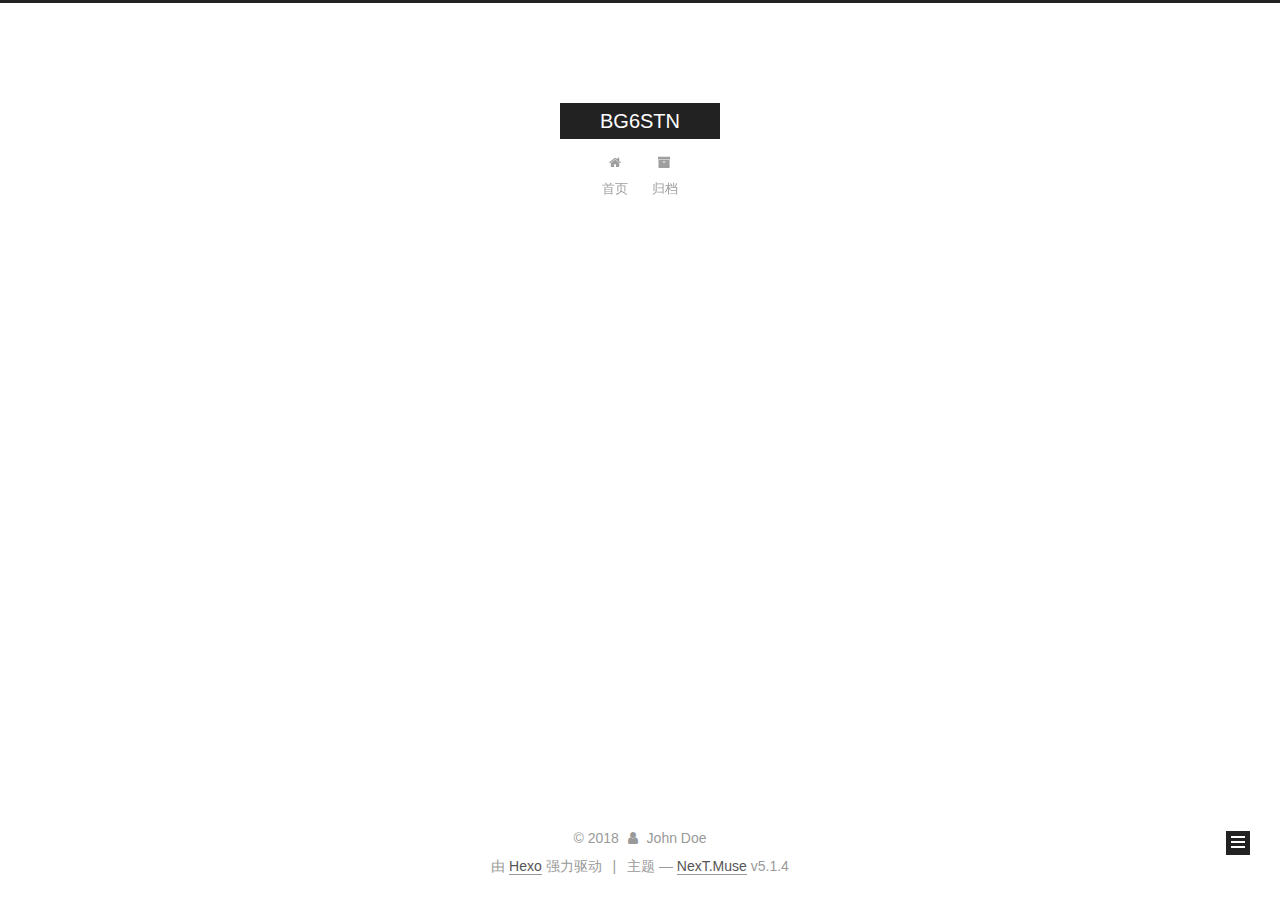
==== archives/index.html @ 5c6f9217 "Site updated: 2018-07-30 13:20:30" ====
<!DOCTYPE html>



  


<html class="theme-next muse use-motion" lang="zh-Hans">
<head>
  <meta charset="UTF-8"/>
<meta http-equiv="X-UA-Compatible" content="IE=edge" />
<meta name="viewport" content="width=device-width, initial-scale=1, maximum-scale=1"/>
<meta name="theme-color" content="#222">









<meta http-equiv="Cache-Control" content="no-transform" />
<meta http-equiv="Cache-Control" content="no-siteapp" />
















  
  
  <link href="/lib/fancybox/source/jquery.fancybox.css?v=2.1.5" rel="stylesheet" type="text/css" />







<link href="/lib/font-awesome/css/font-awesome.min.css?v=4.6.2" rel="stylesheet" type="text/css" />

<link href="/css/main.css?v=5.1.4" rel="stylesheet" type="text/css" />


  <link rel="apple-touch-icon" sizes="180x180" href="/images/apple-touch-icon-next.png?v=5.1.4">


  <link rel="icon" type="image/png" sizes="32x32" href="/images/favicon-32x32-next.png?v=5.1.4">


  <link rel="icon" type="image/png" sizes="16x16" href="/images/favicon-16x16-next.png?v=5.1.4">


  <link rel="mask-icon" href="/images/logo.svg?v=5.1.4" color="#222">





  <meta name="keywords" content="Hexo, NexT" />




  


  <link rel="alternate" href="/atom.xml" title="BG6STN" type="application/atom+xml" />






<meta property="og:type" content="website">
<meta property="og:title" content="BG6STN">
<meta property="og:url" content="http://yoursite.com/archives/index.html">
<meta property="og:site_name" content="BG6STN">
<meta property="og:locale" content="zh-Hans">
<meta name="twitter:card" content="summary">
<meta name="twitter:title" content="BG6STN">



<script type="text/javascript" id="hexo.configurations">
  var NexT = window.NexT || {};
  var CONFIG = {
    root: '/',
    scheme: 'Muse',
    version: '5.1.4',
    sidebar: {"position":"left","display":"post","offset":12,"b2t":false,"scrollpercent":false,"onmobile":false},
    fancybox: true,
    tabs: true,
    motion: {"enable":true,"async":false,"transition":{"post_block":"fadeIn","post_header":"slideDownIn","post_body":"slideDownIn","coll_header":"slideLeftIn","sidebar":"slideUpIn"}},
    duoshuo: {
      userId: '0',
      author: '博主'
    },
    algolia: {
      applicationID: '',
      apiKey: '',
      indexName: '',
      hits: {"per_page":10},
      labels: {"input_placeholder":"Search for Posts","hits_empty":"We didn't find any results for the search: ${query}","hits_stats":"${hits} results found in ${time} ms"}
    }
  };
</script>



  <link rel="canonical" href="http://yoursite.com/archives/"/>





  <title>归档 | BG6STN</title>
  








</head>

<body itemscope itemtype="http://schema.org/WebPage" lang="zh-Hans">

  
  
    
  

  <div class="container sidebar-position-left page-archive">
    <div class="headband"></div>

    <header id="header" class="header" itemscope itemtype="http://schema.org/WPHeader">
      <div class="header-inner"><div class="site-brand-wrapper">
  <div class="site-meta ">
    

    <div class="custom-logo-site-title">
      <a href="/"  class="brand" rel="start">
        <span class="logo-line-before"><i></i></span>
        <span class="site-title">BG6STN</span>
        <span class="logo-line-after"><i></i></span>
      </a>
    </div>
      
        <p class="site-subtitle"></p>
      
  </div>

  <div class="site-nav-toggle">
    <button>
      <span class="btn-bar"></span>
      <span class="btn-bar"></span>
      <span class="btn-bar"></span>
    </button>
  </div>
</div>

<nav class="site-nav">
  

  
    <ul id="menu" class="menu">
      
        
        <li class="menu-item menu-item-home">
          <a href="/" rel="section">
            
              <i class="menu-item-icon fa fa-fw fa-home"></i> <br />
            
            首页
          </a>
        </li>
      
        
        <li class="menu-item menu-item-archives">
          <a href="/archives/" rel="section">
            
              <i class="menu-item-icon fa fa-fw fa-archive"></i> <br />
            
            归档
          </a>
        </li>
      

      
    </ul>
  

  
</nav>



 </div>
    </header>

    <main id="main" class="main">
      <div class="main-inner">
        <div class="content-wrap">
          <div id="content" class="content">
            

  
  
  
  <div class="post-block archive">
    <div id="posts" class="posts-collapse">
      <span class="archive-move-on"></span>

      <span class="archive-page-counter">
        
        
        
          
        
        嗯..! 目前共计 1 篇日志。 继续努力。
      </span>

      

        
        
        

        
          
          <div class="collection-title">
            <h1 class="archive-year" id="archive-year-2018">2018</h1>
          </div>
        
        

        

  <article class="post post-type-normal" itemscope itemtype="http://schema.org/Article">
    <header class="post-header">

      <h2 class="post-title">
        
            <a class="post-title-link" href="/2018/07/30/hello-world/" itemprop="url">
              
                <span itemprop="name">Hello World</span>
              
            </a>
        
      </h2>

      <div class="post-meta">
        <time class="post-time" itemprop="dateCreated"
              datetime="2018-07-30T11:17:30+08:00"
              content="2018-07-30" >
          07-30
        </time>
      </div>

    </header>
  </article>



      

    </div>
  </div>
  
  
  

  



          </div>
          


          

        </div>
        
          
  
  <div class="sidebar-toggle">
    <div class="sidebar-toggle-line-wrap">
      <span class="sidebar-toggle-line sidebar-toggle-line-first"></span>
      <span class="sidebar-toggle-line sidebar-toggle-line-middle"></span>
      <span class="sidebar-toggle-line sidebar-toggle-line-last"></span>
    </div>
  </div>

  <aside id="sidebar" class="sidebar">
    
    <div class="sidebar-inner">

      

      

      <section class="site-overview-wrap sidebar-panel sidebar-panel-active">
        <div class="site-overview">
          <div class="site-author motion-element" itemprop="author" itemscope itemtype="http://schema.org/Person">
            
              <p class="site-author-name" itemprop="name">John Doe</p>
              <p class="site-description motion-element" itemprop="description"></p>
          </div>

          <nav class="site-state motion-element">

            
              <div class="site-state-item site-state-posts">
              
                <a href="/archives/">
              
                  <span class="site-state-item-count">1</span>
                  <span class="site-state-item-name">日志</span>
                </a>
              </div>
            

            

            

          </nav>

          
            <div class="feed-link motion-element">
              <a href="/atom.xml" rel="alternate">
                <i class="fa fa-rss"></i>
                RSS
              </a>
            </div>
          

          

          
          

          
          

          

        </div>
      </section>

      

      

    </div>
  </aside>


        
      </div>
    </main>

    <footer id="footer" class="footer">
      <div class="footer-inner">
        <div class="copyright">&copy; <span itemprop="copyrightYear">2018</span>
  <span class="with-love">
    <i class="fa fa-user"></i>
  </span>
  <span class="author" itemprop="copyrightHolder">John Doe</span>

  
</div>


  <div class="powered-by">由 <a class="theme-link" target="_blank" href="https://hexo.io">Hexo</a> 强力驱动</div>



  <span class="post-meta-divider">|</span>



  <div class="theme-info">主题 &mdash; <a class="theme-link" target="_blank" href="https://github.com/iissnan/hexo-theme-next">NexT.Muse</a> v5.1.4</div>




        







        
      </div>
    </footer>

    
      <div class="back-to-top">
        <i class="fa fa-arrow-up"></i>
        
      </div>
    

    

  </div>

  

<script type="text/javascript">
  if (Object.prototype.toString.call(window.Promise) !== '[object Function]') {
    window.Promise = null;
  }
</script>









  












  
  
    <script type="text/javascript" src="/lib/jquery/index.js?v=2.1.3"></script>
  

  
  
    <script type="text/javascript" src="/lib/fastclick/lib/fastclick.min.js?v=1.0.6"></script>
  

  
  
    <script type="text/javascript" src="/lib/jquery_lazyload/jquery.lazyload.js?v=1.9.7"></script>
  

  
  
    <script type="text/javascript" src="/lib/velocity/velocity.min.js?v=1.2.1"></script>
  

  
  
    <script type="text/javascript" src="/lib/velocity/velocity.ui.min.js?v=1.2.1"></script>
  

  
  
    <script type="text/javascript" src="/lib/fancybox/source/jquery.fancybox.pack.js?v=2.1.5"></script>
  


  


  <script type="text/javascript" src="/js/src/utils.js?v=5.1.4"></script>

  <script type="text/javascript" src="/js/src/motion.js?v=5.1.4"></script>



  
  

  

  


  <script type="text/javascript" src="/js/src/bootstrap.js?v=5.1.4"></script>



  


  




	





  





  












  





  

  

  

  
  

  

  

  

</body>
</html>
---- css/main.css ----
/* normalize.css v3.0.2 | MIT License | git.io/normalize */
html {
  font-family: sans-serif; /* 1 */
  -ms-text-size-adjust: 100%; /* 2 */
  -webkit-text-size-adjust: 100%; /* 2 */
}
body {
  margin: 0;
}
article,
aside,
details,
figcaption,
figure,
footer,
header,
hgroup,
main,
menu,
nav,
section,
summary {
  display: block;
}
audio,
canvas,
progress,
video {
  display: inline-block; /* 1 */
  vertical-align: baseline; /* 2 */
}
audio:not([controls]) {
  display: none;
  height: 0;
}
[hidden],
template {
  display: none;
}
a {
  background-color: transparent;
}
a:active,
a:hover {
  outline: 0;
}
abbr[title] {
  border-bottom: 1px dotted;
}
b,
strong {
  font-weight: bold;
}
dfn {
  font-style: italic;
}
h1 {
  font-size: 2em;
  margin: 0.67em 0;
}
mark {
  background: #ff0;
  color: #000;
}
small {
  font-size: 80%;
}
sub,
sup {
  font-size: 75%;
  line-height: 0;
  position: relative;
  vertical-align: baseline;
}
sup {
  top: -0.5em;
}
sub {
  bottom: -0.25em;
}
img {
  border: 0;
}
svg:not(:root) {
  overflow: hidden;
}
figure {
  margin: 1em 40px;
}
hr {
  -moz-box-sizing: content-box;
  box-sizing: content-box;
  height: 0;
}
pre {
  overflow: auto;
}
code,
kbd,
pre,
samp {
  font-family: monospace, monospace;
  font-size: 1em;
}
button,
input,
optgroup,
select,
textarea {
  color: inherit; /* 1 */
  font: inherit; /* 2 */
  margin: 0; /* 3 */
}
button {
  overflow: visible;
}
button,
select {
  text-transform: none;
}
button,
html input[type="button"],
input[type="reset"],
input[type="submit"] {
  -webkit-appearance: button; /* 2 */
  cursor: pointer; /* 3 */
}
button[disabled],
html input[disabled] {
  cursor: default;
}
button::-moz-focus-inner,
input::-moz-focus-inner {
  border: 0;
  padding: 0;
}
input {
  line-height: normal;
}
input[type="checkbox"],
input[type="radio"] {
  box-sizing: border-box; /* 1 */
  padding: 0; /* 2 */
}
input[type="number"]::-webkit-inner-spin-button,
input[type="number"]::-webkit-outer-spin-button {
  height: auto;
}
input[type="search"] {
  -webkit-appearance: textfield; /* 1 */
  -moz-box-sizing: content-box;
  -webkit-box-sizing: content-box; /* 2 */
  box-sizing: content-box;
}
input[type="search"]::-webkit-search-cancel-button,
input[type="search"]::-webkit-search-decoration {
  -webkit-appearance: none;
}
fieldset {
  border: 1px solid #c0c0c0;
  margin: 0 2px;
  padding: 0.35em 0.625em 0.75em;
}
legend {
  border: 0; /* 1 */
  padding: 0; /* 2 */
}
textarea {
  overflow: auto;
}
optgroup {
  font-weight: bold;
}
table {
  border-collapse: collapse;
  border-spacing: 0;
}
td,
th {
  padding: 0;
}
::selection {
  background: #262a30;
  color: #fff;
}
body {
  position: relative;
  font-family: 'Lato', "PingFang SC", "Microsoft YaHei", sans-serif;
  font-size: 14px;
  line-height: 2;
  color: #555;
  background: #fff;
}
@media (max-width: 767px) {
  body {
    padding-right: 0 !important;
  }
}
@media (min-width: 768px) and (max-width: 991px) {
  body {
    padding-right: 0 !important;
  }
}
@media (min-width: 1600px) {
  body {
    font-size: 16px;
  }
}
h1,
h2,
h3,
h4,
h5,
h6 {
  margin: 0;
  padding: 0;
  font-weight: bold;
  line-height: 1.5;
  font-family: 'Lato', "PingFang SC", "Microsoft YaHei", sans-serif;
}
h2,
h3,
h4,
h5,
h6 {
  margin: 20px 0 15px;
}
h1 {
  font-size: 22px;
}
@media (max-width: 767px) {
  h1 {
    font-size: 18px;
  }
}
h2 {
  font-size: 20px;
}
@media (max-width: 767px) {
  h2 {
    font-size: 16px;
  }
}
h3 {
  font-size: 18px;
}
@media (max-width: 767px) {
  h3 {
    font-size: 14px;
  }
}
h4 {
  font-size: 16px;
}
@media (max-width: 767px) {
  h4 {
    font-size: 12px;
  }
}
h5 {
  font-size: 14px;
}
@media (max-width: 767px) {
  h5 {
    font-size: 10px;
  }
}
h6 {
  font-size: 12px;
}
@media (max-width: 767px) {
  h6 {
    font-size: 8px;
  }
}
p {
  margin: 0 0 20px 0;
}
a {
  color: #555;
  text-decoration: none;
  outline: none;
  border-bottom: 1px solid #999;
  word-wrap: break-word;
}
a:hover {
  color: #222;
  border-bottom-color: #222;
}
blockquote {
  margin: 0;
  padding: 0;
}
img {
  display: block;
  margin: auto;
  max-width: 100%;
  height: auto;
}
hr {
  margin: 40px 0;
  height: 3px;
  border: none;
  background-color: #ddd;
  background-image: repeating-linear-gradient(-45deg, #fff, #fff 4px, transparent 4px, transparent 8px);
}
blockquote {
  padding: 0 15px;
  color: #666;
  border-left: 4px solid #ddd;
}
blockquote cite::before {
  content: "-";
  padding: 0 5px;
}
dt {
  font-weight: 700;
}
dd {
  margin: 0;
  padding: 0;
}
kbd {
  border: 1px solid #ccc;
  border-radius: 0.2em;
  box-shadow: 0.1em 0.1em 0.2em rgba(0,0,0,0.1);
  background-color: #f9f9f9;
  font-family: inherit;
  background-image: -webkit-linear-gradient(top, #eee, #fff, #eee);
  padding: 0.1em 0.3em;
  white-space: nowrap;
}
.text-left {
  text-align: left;
}
.text-center {
  text-align: center;
}
.text-right {
  text-align: right;
}
.text-justify {
  text-align: justify;
}
.text-nowrap {
  white-space: nowrap;
}
.text-lowercase {
  text-transform: lowercase;
}
.text-uppercase {
  text-transform: uppercase;
}
.text-capitalize {
  text-transform: capitalize;
}
.center-block {
  display: block;
  margin-left: auto;
  margin-right: auto;
}
.clearfix:before,
.clearfix:after {
  content: " ";
  display: table;
}
.clearfix:after {
  clear: both;
}
.pullquote {
  width: 45%;
}
.pullquote.left {
  float: left;
  margin-left: 5px;
  margin-right: 10px;
}
.pullquote.right {
  float: right;
  margin-left: 10px;
  margin-right: 5px;
}
.affix.affix.affix {
  position: fixed;
}
.translation {
  margin-top: -20px;
  font-size: 14px;
  color: #999;
}
.scrollbar-measure {
  width: 100px;
  height: 100px;
  overflow: scroll;
  position: absolute;
  top: -9999px;
}
.use-motion .motion-element {
  opacity: 0;
}
table {
  margin: 20px 0;
  width: 100%;
  border-collapse: collapse;
  border-spacing: 0;
  border: 1px solid #ddd;
  font-size: 14px;
  table-layout: fixed;
  word-wrap: break-all;
}
table>tbody>tr:nth-of-type(odd) {
  background-color: #f9f9f9;
}
table>tbody>tr:hover {
  background-color: #f5f5f5;
}
caption,
th,
td {
  padding: 8px;
  text-align: left;
  vertical-align: middle;
  font-weight: normal;
}
th,
td {
  border-bottom: 3px solid #ddd;
  border-right: 1px solid #eee;
}
th {
  padding-bottom: 10px;
  font-weight: 700;
}
td {
  border-bottom-width: 1px;
}
html,
body {
  height: 100%;
}
.container {
  position: relative;
  min-height: 100%;
}
.header-inner {
  margin: 0 auto;
  padding: 100px 0 70px;
  width: 700px;
}
@media (min-width: 1600px) {
  .container .header-inner {
    width: 900px;
  }
}
.main {
  padding-bottom: 150px;
}
.main-inner {
  margin: 0 auto;
  width: 700px;
}
@media (min-width: 1600px) {
  .container .main-inner {
    width: 900px;
  }
}
.footer {
  position: absolute;
  left: 0;
  bottom: 0;
  width: 100%;
  min-height: 50px;
}
.footer-inner {
  box-sizing: border-box;
  margin: 20px auto;
  width: 700px;
}
@media (min-width: 1600px) {
  .container .footer-inner {
    width: 900px;
  }
}
pre,
.highlight {
  overflow: auto;
  margin: 20px 0;
  padding: 0;
  font-size: 13px;
  color: #4d4d4c;
  background: #f7f7f7;
  line-height: 1.6;
}
pre,
code {
  font-family: consolas, Menlo, "PingFang SC", "Microsoft YaHei", monospace;
}
code {
  padding: 2px 4px;
  word-wrap: break-word;
  color: #555;
  background: #eee;
  border-radius: 3px;
  font-size: 13px;
}
pre {
  padding: 10px;
}
pre code {
  padding: 0;
  color: #4d4d4c;
  background: none;
  text-shadow: none;
}
.highlight {
  border-radius: 1px;
}
.highlight pre {
  border: none;
  margin: 0;
  padding: 10px 0;
}
.highlight table {
  margin: 0;
  width: auto;
  border: none;
}
.highlight td {
  border: none;
  padding: 0;
}
.highlight figcaption {
  font-size: 1em;
  color: #4d4d4c;
  line-height: 1em;
  margin-bottom: 1em;
}
.highlight figcaption:before,
.highlight figcaption:after {
  content: " ";
  display: table;
}
.highlight figcaption:after {
  clear: both;
}
.highlight figcaption a {
  float: right;
  color: #4d4d4c;
}
.highlight figcaption a:hover {
  border-bottom-color: #4d4d4c;
}
.highlight .gutter pre {
  padding-left: 10px;
  padding-right: 10px;
  color: #869194;
  text-align: right;
  background-color: #eff2f3;
}
.highlight .code pre {
  width: 100%;
  padding-left: 10px;
  padding-right: 10px;
  background-color: #f7f7f7;
}
.highlight .line {
  height: 20px;
}
.gutter {
  -webkit-user-select: none;
  -moz-user-select: none;
  -ms-user-select: none;
  user-select: none;
}
.gist table {
  width: auto;
}
.gist table td {
  border: none;
}
pre .deletion {
  background: #fdd;
}
pre .addition {
  background: #dfd;
}
pre .meta {
  color: #8959a8;
}
pre .comment {
  color: #8e908c;
}
pre .variable,
pre .attribute,
pre .tag,
pre .regexp,
pre .ruby .constant,
pre .xml .tag .title,
pre .xml .pi,
pre .xml .doctype,
pre .html .doctype,
pre .css .id,
pre .css .class,
pre .css .pseudo {
  color: #c82829;
}
pre .number,
pre .preprocessor,
pre .built_in,
pre .literal,
pre .params,
pre .constant,
pre .command {
  color: #f5871f;
}
pre .ruby .class .title,
pre .css .rules .attribute,
pre .string,
pre .value,
pre .inheritance,
pre .header,
pre .ruby .symbol,
pre .xml .cdata,
pre .special,
pre .number,
pre .formula {
  color: #718c00;
}
pre .title,
pre .css .hexcolor {
  color: #3e999f;
}
pre .function,
pre .python .decorator,
pre .python .title,
pre .ruby .function .title,
pre .ruby .title .keyword,
pre .perl .sub,
pre .javascript .title,
pre .coffeescript .title {
  color: #4271ae;
}
pre .keyword,
pre .javascript .function {
  color: #8959a8;
}
.full-image.full-image.full-image.full-image {
  border: none;
  max-width: 100%;
  width: auto;
  margin: 20px auto 25px;
}
@media (min-width: 992px) {
  .full-image.full-image.full-image.full-image {
    max-width: none;
    width: 110%;
    margin: 25px -5%;
  }
}
.blockquote-center,
.page-home .post-type-quote blockquote,
.page-post-detail .post-type-quote blockquote {
  position: relative;
  margin: 40px 0;
  padding: 0;
  border-left: none;
  text-align: center;
}
.blockquote-center::before,
.page-home .post-type-quote blockquote::before,
.page-post-detail .post-type-quote blockquote::before,
.blockquote-center::after,
.page-home .post-type-quote blockquote::after,
.page-post-detail .post-type-quote blockquote::after {
  position: absolute;
  content: ' ';
  display: block;
  width: 100%;
  height: 24px;
  opacity: 0.2;
  background-repeat: no-repeat;
  background-position: 0 -6px;
  background-size: 22px 22px;
}
.blockquote-center::before,
.page-home .post-type-quote blockquote::before,
.page-post-detail .post-type-quote blockquote::before {
  top: -20px;
  background-image: url("../images/quote-l.svg");
  border-top: 1px solid #ccc;
}
.blockquote-center::after,
.page-home .post-type-quote blockquote::after,
.page-post-detail .post-type-quote blockquote::after {
  bottom: -20px;
  background-image: url("../images/quote-r.svg");
  border-bottom: 1px solid #ccc;
  background-position: 100% 8px;
}
.blockquote-center p,
.page-home .post-type-quote blockquote p,
.page-post-detail .post-type-quote blockquote p,
.blockquote-center div,
.page-home .post-type-quote blockquote div,
.page-post-detail .post-type-quote blockquote div {
  text-align: center;
}
.post .post-body .group-picture img {
  box-sizing: border-box;
  padding: 0 3px;
  border: none;
}
.post .group-picture-row {
  overflow: hidden;
  margin-top: 6px;
}
.post .group-picture-row:first-child {
  margin-top: 0;
}
.post .group-picture-column {
  float: left;
}
.page-post-detail .post-body .group-picture-column {
  float: none;
  margin-top: 10px;
  width: auto !important;
}
.page-post-detail .post-body .group-picture-column img {
  margin: 0 auto;
}
.page-archive .group-picture-container {
  overflow: hidden;
}
.page-archive .group-picture-row {
  float: left;
}
.page-archive .group-picture-row:first-child {
  margin-top: 6px;
}
.page-archive .group-picture-column {
  max-width: 150px;
  max-height: 150px;
}
.post-body .note {
  position: relative;
  padding: 15px;
  margin-bottom: 20px;
  border: 1px solid #eee;
  border-left-width: 5px;
  border-radius: 3px;
}
.post-body .note h2,
.post-body .note h3,
.post-body .note h4,
.post-body .note h5,
.post-body .note h6 {
  margin-top: 0;
  margin-bottom: 0;
  border-bottom: initial;
  padding-top: 0 !important;
}
.post-body .note p:first-child,
.post-body .note ul:first-child,
.post-body .note ol:first-child,
.post-body .note table:first-child,
.post-body .note pre:first-child,
.post-body .note blockquote:first-child {
  margin-top: 0;
}
.post-body .note p:last-child,
.post-body .note ul:last-child,
.post-body .note ol:last-child,
.post-body .note table:last-child,
.post-body .note pre:last-child,
.post-body .note blockquote:last-child {
  margin-bottom: 0;
}
.post-body .note.default {
  border-left-color: #777;
}
.post-body .note.default h2,
.post-body .note.default h3,
.post-body .note.default h4,
.post-body .note.default h5,
.post-body .note.default h6 {
  color: #777;
}
.post-body .note.primary {
  border-left-color: #6f42c1;
}
.post-body .note.primary h2,
.post-body .note.primary h3,
.post-body .note.primary h4,
.post-body .note.primary h5,
.post-body .note.primary h6 {
  color: #6f42c1;
}
.post-body .note.info {
  border-left-color: #428bca;
}
.post-body .note.info h2,
.post-body .note.info h3,
.post-body .note.info h4,
.post-body .note.info h5,
.post-body .note.info h6 {
  color: #428bca;
}
.post-body .note.success {
  border-left-color: #5cb85c;
}
.post-body .note.success h2,
.post-body .note.success h3,
.post-body .note.success h4,
.post-body .note.success h5,
.post-body .note.success h6 {
  color: #5cb85c;
}
.post-body .note.warning {
  border-left-color: #f0ad4e;
}
.post-body .note.warning h2,
.post-body .note.warning h3,
.post-body .note.warning h4,
.post-body .note.warning h5,
.post-body .note.warning h6 {
  color: #f0ad4e;
}
.post-body .note.danger {
  border-left-color: #d9534f;
}
.post-body .note.danger h2,
.post-body .note.danger h3,
.post-body .note.danger h4,
.post-body .note.danger h5,
.post-body .note.danger h6 {
  color: #d9534f;
}
.post-body .label {
  display: inline;
  padding: 0 2px;
  white-space: nowrap;
}
.post-body .label.default {
  background-color: #f0f0f0;
}
.post-body .label.primary {
  background-color: #efe6f7;
}
.post-body .label.info {
  background-color: #e5f2f8;
}
.post-body .label.success {
  background-color: #e7f4e9;
}
.post-body .label.warning {
  background-color: #fcf6e1;
}
.post-body .label.danger {
  background-color: #fae8eb;
}
.post-body .tabs {
  position: relative;
  display: block;
  margin-bottom: 20px;
  padding-top: 10px;
}
.post-body .tabs ul.nav-tabs {
  margin: 0;
  padding: 0;
  display: flex;
  margin-bottom: -1px;
}
@media (max-width: 413px) {
  .post-body .tabs ul.nav-tabs {
    display: block;
    margin-bottom: 5px;
  }
}
.post-body .tabs ul.nav-tabs li.tab {
  list-style-type: none !important;
  margin: 0 0.25em 0 0;
  border-top: 3px solid transparent;
  border-left: 1px solid transparent;
  border-right: 1px solid transparent;
}
@media (max-width: 413px) {
  .post-body .tabs ul.nav-tabs li.tab {
    margin: initial;
    border-top: 1px solid transparent;
    border-left: 3px solid transparent;
    border-right: 1px solid transparent;
    border-bottom: 1px solid transparent;
  }
}
.post-body .tabs ul.nav-tabs li.tab a {
  outline: 0;
  border-bottom: initial;
  display: block;
  line-height: 1.8em;
  padding: 0.25em 0.75em;
  transition-duration: 0.2s;
  transition-timing-function: ease-out;
  transition-delay: 0s;
}
.post-body .tabs ul.nav-tabs li.tab a i {
  width: 1.285714285714286em;
}
.post-body .tabs ul.nav-tabs li.tab.active {
  border-top: 3px solid #fc6423;
  border-left: 1px solid #ddd;
  border-right: 1px solid #ddd;
  background-color: #fff;
}
@media (max-width: 413px) {
  .post-body .tabs ul.nav-tabs li.tab.active {
    border-top: 1px solid #ddd;
    border-left: 3px solid #fc6423;
    border-right: 1px solid #ddd;
    border-bottom: 1px solid #ddd;
  }
}
.post-body .tabs ul.nav-tabs li.tab.active a {
  cursor: default;
  color: #555;
}
.post-body .tabs .tab-content {
  background-color: #fff;
}
.post-body .tabs .tab-content .tab-pane {
  border: 1px solid #ddd;
  padding: 20px 20px 0 20px;
}
.post-body .tabs .tab-content .tab-pane:not(.active) {
  display: none !important;
}
.post-body .tabs .tab-content .tab-pane.active {
  display: block !important;
}
.btn {
  display: inline-block;
  padding: 0 20px;
  font-size: 14px;
  color: #fff;
  background: #222;
  border: 2px solid #222;
  text-decoration: none;
  border-radius: 0;
  transition-property: background-color;
  transition-duration: 0.2s;
  transition-timing-function: ease-in-out;
  transition-delay: 0s;
  line-height: 2;
}
.btn:hover {
  border-color: #222;
  color: #222;
  background: #fff;
}
.btn +.btn {
  margin: 0 0 8px 8px;
}
.btn .fa-fw {
  width: 1.285714285714286em;
  text-align: left;
}
.btn-bar {
  display: block;
  width: 22px;
  height: 2px;
  background: #555;
  border-radius: 1px;
}
.btn-bar+.btn-bar {
  margin-top: 4px;
}
.pagination {
  margin: 120px 0 40px;
  text-align: center;
  border-top: 1px solid #eee;
}
.page-number-basic,
.pagination .prev,
.pagination .next,
.pagination .page-number,
.pagination .space {
  display: inline-block;
  position: relative;
  top: -1px;
  margin: 0 10px;
  padding: 0 11px;
}
@media (max-width: 767px) {
  .page-number-basic,
  .pagination .prev,
  .pagination .next,
  .pagination .page-number,
  .pagination .space {
    margin: 0 5px;
  }
}
.pagination .prev,
.pagination .next,
.pagination .page-number {
  border-bottom: 0;
  border-top: 1px solid #eee;
  transition-property: border-color;
  transition-duration: 0.2s;
  transition-timing-function: ease-in-out;
  transition-delay: 0s;
}
.pagination .prev:hover,
.pagination .next:hover,
.pagination .page-number:hover {
  border-top-color: #222;
}
.pagination .space {
  padding: 0;
  margin: 0;
}
.pagination .prev {
  margin-left: 0;
}
.pagination .next {
  margin-right: 0;
}
.pagination .page-number.current {
  color: #fff;
  background: #ccc;
  border-top-color: #ccc;
}
@media (max-width: 767px) {
  .pagination {
    border-top: none;
  }
  .pagination .prev,
  .pagination .next,
  .pagination .page-number {
    margin-bottom: 10px;
    border-top: 0;
    border-bottom: 1px solid #eee;
    padding: 0 10px;
  }
  .pagination .prev:hover,
  .pagination .next:hover,
  .pagination .page-number:hover {
    border-bottom-color: #222;
  }
}
.comments {
  margin: 60px 20px 0;
}
.tag-cloud {
  text-align: center;
}
.tag-cloud a {
  display: inline-block;
  margin: 10px;
}
.back-to-top {
  box-sizing: border-box;
  position: fixed;
  bottom: -100px;
  right: 30px;
  z-index: 1050;
  padding: 0 6px;
  width: 24px;
  background: #222;
  font-size: 12px;
  opacity: 1;
  color: #fff;
  cursor: pointer;
  text-align: center;
  -webkit-transform: translateZ(0);
  transition-property: bottom;
  transition-duration: 0.2s;
  transition-timing-function: ease-in-out;
  transition-delay: 0s;
}
@media (min-width: 768px) and (max-width: 991px) {
  .back-to-top {
    display: none !important;
  }
}
@media (max-width: 767px) {
  .back-to-top {
    display: none !important;
  }
}
.back-to-top.back-to-top-on {
  bottom: 19px;
}
.header {
  background: transparent;
}
.header-inner {
  position: relative;
}
.headband {
  height: 3px;
  background: #222;
}
.site-meta {
  margin: 0;
  text-align: center;
}
@media (max-width: 767px) {
  .site-meta {
    text-align: center;
  }
}
.brand {
  position: relative;
  display: inline-block;
  padding: 0 40px;
  color: #fff;
  background: #222;
  border-bottom: none;
}
.brand:hover {
  color: #fff;
}
.logo {
  display: inline-block;
  margin-right: 5px;
  line-height: 36px;
  vertical-align: top;
}
.site-title {
  display: inline-block;
  vertical-align: top;
  line-height: 36px;
  font-size: 20px;
  font-weight: normal;
  font-family: 'Lato', "PingFang SC", "Microsoft YaHei", sans-serif;
}
.site-subtitle {
  margin-top: 10px;
  font-size: 13px;
  color: #999;
}
.use-motion .brand {
  opacity: 0;
}
.use-motion .logo,
.use-motion .site-title,
.use-motion .site-subtitle {
  opacity: 0;
  position: relative;
  top: -10px;
}
.site-nav-toggle {
  display: none;
  position: absolute;
  top: 10px;
  left: 10px;
}
@media (max-width: 767px) {
  .site-nav-toggle {
    display: block;
  }
}
.site-nav-toggle button {
  margin-top: 2px;
  padding: 9px 10px;
  background: transparent;
  border: none;
}
@media (max-width: 767px) {
  .site-nav {
    display: none;
    margin: 0 -10px;
    padding: 0 10px;
    clear: both;
    border-top: 1px solid #ddd;
  }
}
@media (min-width: 768px) and (max-width: 991px) {
  .site-nav {
    display: block !important;
  }
}
@media (min-width: 992px) {
  .site-nav {
    display: block !important;
  }
}
.menu {
  margin-top: 20px;
  padding-left: 0;
  text-align: center;
}
.menu .menu-item {
  display: inline-block;
  margin: 0 10px;
  list-style: none;
}
@media screen and (max-width: 767px) {
  .menu .menu-item {
    margin-top: 10px;
  }
}
.menu .menu-item a {
  display: block;
  font-size: 13px;
  line-height: inherit;
  border-bottom: 1px solid transparent;
  transition-property: border-color;
  transition-duration: 0.2s;
  transition-timing-function: ease-in-out;
  transition-delay: 0s;
}
.menu .menu-item a:hover {
  border-bottom-color: #222;
}
.menu .menu-item .fa {
  margin-right: 5px;
}
.use-motion .menu-item {
  opacity: 0;
}
.post-body {
  font-family: 'Lato', "PingFang SC", "Microsoft YaHei", sans-serif;
}
@media (max-width: 767px) {
  .post-body {
    word-break: break-word;
  }
}
.post-body .fancybox img {
  display: block !important;
  margin: 0 auto;
  cursor: pointer;
  cursor: zoom-in;
  cursor: -webkit-zoom-in;
}
.post-body .image-caption,
.post-body .figure .caption {
  margin: -20px auto 15px;
  text-align: center;
  font-size: 14px;
  color: #999;
  font-weight: bold;
  line-height: 1;
}
.post-sticky-flag {
  display: inline-block;
  font-size: 16px;
  -ms-transform: rotate(30deg);
  -webkit-transform: rotate(30deg);
  -moz-transform: rotate(30deg);
  -ms-transform: rotate(30deg);
  -o-transform: rotate(30deg);
  transform: rotate(30deg);
}
.use-motion .post-block,
.use-motion .pagination,
.use-motion .comments {
  opacity: 0;
}
.use-motion .post-header {
  opacity: 0;
}
.use-motion .post-body {
  opacity: 0;
}
.use-motion .collection-title {
  opacity: 0;
}
.posts-expand {
  padding-top: 40px;
}
@media (max-width: 767px) {
  .posts-expand {
    margin: 0 20px;
  }
  .post-body pre .gutter pre {
    padding-right: 10px;
  }
  .post-body .highlight {
    margin-left: 0px;
    margin-right: 0px;
    padding: 0;
  }
  .post-body .highlight .gutter pre {
    padding-right: 10px;
  }
}
@media (min-width: 992px) {
  .posts-expand .post-body {
    text-align: justify;
  }
}
.posts-expand .post-body h2,
.posts-expand .post-body h3,
.posts-expand .post-body h4,
.posts-expand .post-body h5,
.posts-expand .post-body h6 {
  padding-top: 10px;
}
.posts-expand .post-body h2 .header-anchor,
.posts-expand .post-body h3 .header-anchor,
.posts-expand .post-body h4 .header-anchor,
.posts-expand .post-body h5 .header-anchor,
.posts-expand .post-body h6 .header-anchor {
  float: right;
  margin-left: 10px;
  color: #ccc;
  border-bottom-style: none;
  visibility: hidden;
}
.posts-expand .post-body h2 .header-anchor:hover,
.posts-expand .post-body h3 .header-anchor:hover,
.posts-expand .post-body h4 .header-anchor:hover,
.posts-expand .post-body h5 .header-anchor:hover,
.posts-expand .post-body h6 .header-anchor:hover {
  color: inherit;
}
.posts-expand .post-body h2:hover .header-anchor,
.posts-expand .post-body h3:hover .header-anchor,
.posts-expand .post-body h4:hover .header-anchor,
.posts-expand .post-body h5:hover .header-anchor,
.posts-expand .post-body h6:hover .header-anchor {
  visibility: visible;
}
.posts-expand .post-body ul li {
  list-style: circle;
}
.posts-expand .post-body img {
  box-sizing: border-box;
  margin: auto;
  padding: 3px;
  border: 1px solid #ddd;
}
.posts-expand .post-body .fancybox img {
  margin: 0 auto 25px;
}
@media (max-width: 767px) {
  .posts-collapse {
    margin: 0 20px;
  }
  .posts-collapse .post-title,
  .posts-collapse .post-meta {
    display: block;
    width: auto;
    text-align: left;
  }
}
.posts-collapse {
  position: relative;
  z-index: 1010;
  margin-left: 55px;
}
.posts-collapse::after {
  content: " ";
  position: absolute;
  top: 20px;
  left: 0;
  margin-left: -2px;
  width: 4px;
  height: 100%;
  background: #f5f5f5;
  z-index: -1;
}
@media (max-width: 767px) {
  .posts-collapse {
    margin: 0 20px;
  }
}
.posts-collapse .collection-title {
  position: relative;
  margin: 60px 0;
}
.posts-collapse .collection-title h1,
.posts-collapse .collection-title h2 {
  margin-left: 20px;
}
.posts-collapse .collection-title small {
  color: #bbb;
  margin-left: 5px;
}
.posts-collapse .collection-title::before {
  content: " ";
  position: absolute;
  left: 0;
  top: 50%;
  margin-left: -4px;
  margin-top: -4px;
  width: 8px;
  height: 8px;
  background: #bbb;
  border-radius: 50%;
}
.posts-collapse .post {
  margin: 30px 0;
}
.posts-collapse .post-header {
  position: relative;
  transition-duration: 0.2s;
  transition-timing-function: ease-in-out;
  transition-delay: 0s;
  transition-property: border;
  border-bottom: 1px dashed #ccc;
}
.posts-collapse .post-header::before {
  content: " ";
  position: absolute;
  left: 0;
  top: 12px;
  width: 6px;
  height: 6px;
  margin-left: -4px;
  background: #bbb;
  border-radius: 50%;
  border: 1px solid #fff;
  transition-duration: 0.2s;
  transition-timing-function: ease-in-out;
  transition-delay: 0s;
  transition-property: background;
}
.posts-collapse .post-header:hover {
  border-bottom-color: #666;
}
.posts-collapse .post-header:hover::before {
  background: #222;
}
.posts-collapse .post-meta {
  position: absolute;
  font-size: 12px;
  left: 20px;
  top: 5px;
}
.posts-collapse .post-comments-count {
  display: none;
}
.posts-collapse .post-title {
  margin-left: 60px;
  font-size: 16px;
  font-weight: normal;
  line-height: inherit;
}
.posts-collapse .post-title::after {
  margin-left: 3px;
  opacity: 0.6;
}
.posts-collapse .post-title a {
  color: #666;
  border-bottom: none;
}
.page-home .post-type-quote .post-header,
.page-post-detail .post-type-quote .post-header,
.page-home .post-type-quote .post-tags,
.page-post-detail .post-type-quote .post-tags {
  display: none;
}
.posts-expand .post-title {
  text-align: center;
  word-break: break-word;
  font-weight: 400;
}
.posts-expand .post-title-link {
  display: inline-block;
  position: relative;
  color: #555;
  border-bottom: none;
  line-height: 1.2;
  vertical-align: top;
}
.posts-expand .post-title-link::before {
  content: "";
  position: absolute;
  width: 100%;
  height: 2px;
  bottom: 0;
  left: 0;
  background-color: #000;
  visibility: hidden;
  -webkit-transform: scaleX(0);
  -moz-transform: scaleX(0);
  -ms-transform: scaleX(0);
  -o-transform: scaleX(0);
  transform: scaleX(0);
  transition-duration: 0.2s;
  transition-timing-function: ease-in-out;
  transition-delay: 0s;
}
.posts-expand .post-title-link:hover::before {
  visibility: visible;
  -webkit-transform: scaleX(1);
  -moz-transform: scaleX(1);
  -ms-transform: scaleX(1);
  -o-transform: scaleX(1);
  transform: scaleX(1);
}
.posts-expand .post-title-link .fa {
  font-size: 16px;
}
.posts-expand .post-meta {
  margin: 3px 0 60px 0;
  color: #999;
  font-family: 'Lato', "PingFang SC", "Microsoft YaHei", sans-serif;
  font-size: 12px;
  text-align: center;
}
.posts-expand .post-meta .post-category-list {
  display: inline-block;
  margin: 0;
  padding: 3px;
}
.posts-expand .post-meta .post-category-list-link {
  color: #999;
}
.posts-expand .post-meta .post-description {
  font-size: 14px;
  margin-top: 2px;
}
.post-meta-divider {
  margin: 0 0.5em;
}
.post-meta-item-icon {
  margin-right: 3px;
}
@media (min-width: 768px) and (max-width: 991px) {
  .post-meta-item-icon {
    display: inline-block;
  }
}
@media (max-width: 767px) {
  .post-meta-item-icon {
    display: inline-block;
  }
}
@media (min-width: 768px) and (max-width: 991px) {
  .post-meta-item-text {
    display: none;
  }
}
@media (max-width: 767px) {
  .post-meta-item-text {
    display: none;
  }
}
@media (max-width: 767px) {
  .posts-expand .post-comments-count {
    display: none;
  }
}
.post-button {
  margin-top: 40px;
}
.posts-expand .post-tags {
  margin-top: 40px;
  text-align: center;
}
.posts-expand .post-tags a {
  display: inline-block;
  margin-right: 10px;
  font-size: 13px;
}
.post-nav {
  display: table;
  margin-top: 15px;
  width: 100%;
  border-top: 1px solid #eee;
}
.post-nav-divider {
  display: table-cell;
  width: 10%;
}
.post-nav-item {
  display: table-cell;
  padding: 10px 0 0 0;
  width: 45%;
  vertical-align: top;
}
.post-nav-item a {
  position: relative;
  display: block;
  line-height: 25px;
  font-size: 14px;
  color: #555;
  border-bottom: none;
}
.post-nav-item a:hover {
  color: #222;
  border-bottom: none;
}
.post-nav-item a:active {
  top: 2px;
}
.post-nav-item .fa {
  position: absolute;
  top: 8px;
  left: 0;
  font-size: 12px;
}
.post-nav-next a {
  padding-left: 15px;
}
.post-nav-prev {
  text-align: right;
}
.post-nav-prev a {
  padding-right: 15px;
}
.post-nav-prev .fa {
  right: 0;
  left: auto;
}
.posts-expand .post-eof {
  display: block;
  margin: 80px auto 60px;
  width: 8%;
  height: 1px;
  background: #ccc;
  text-align: center;
}
.post:last-child .post-eof.post-eof.post-eof {
  display: none;
}
.post-gallery {
  display: table;
  table-layout: fixed;
  width: 100%;
  border-collapse: separate;
}
.post-gallery-row {
  display: table-row;
}
.post-gallery .post-gallery-img {
  display: table-cell;
  text-align: center;
  vertical-align: middle;
  border: none;
}
.post-gallery .post-gallery-img img {
  max-width: 100%;
  max-height: 100%;
  border: none;
}
.fancybox-close,
.fancybox-close:hover {
  border: none;
}
.rtl.post-body p,
.rtl.post-body a,
.rtl.post-body h1,
.rtl.post-body h2,
.rtl.post-body h3,
.rtl.post-body h4,
.rtl.post-body h5,
.rtl.post-body h6,
.rtl.post-body li,
.rtl.post-body ul,
.rtl.post-body ol {
  direction: rtl;
  font-family: UKIJ Ekran;
}
.rtl.post-title {
  font-family: UKIJ Ekran;
}
.sidebar {
  position: fixed;
  right: 0;
  top: 0;
  bottom: 0;
  width: 0;
  z-index: 1040;
  box-shadow: inset 0 2px 6px #000;
  background: #222;
  -webkit-transform: translateZ(0);
}
.sidebar a {
  color: #999;
  border-bottom-color: #555;
}
.sidebar a:hover {
  color: #eee;
}
@media (min-width: 768px) and (max-width: 991px) {
  .sidebar {
    display: none !important;
  }
}
@media (max-width: 767px) {
  .sidebar {
    display: none !important;
  }
}
.sidebar-inner {
  position: relative;
  padding: 20px 10px;
  color: #999;
  text-align: center;
}
.site-overview-wrap {
  overflow: hidden;
}
.site-overview {
  overflow-y: auto;
  overflow-x: hidden;
}
.sidebar-toggle {
  position: fixed;
  right: 30px;
  bottom: 45px;
  width: 14px;
  height: 14px;
  padding: 5px;
  background: #222;
  line-height: 0;
  z-index: 1050;
  cursor: pointer;
  -webkit-transform: translateZ(0);
}
@media (min-width: 768px) and (max-width: 991px) {
  .sidebar-toggle {
    display: none !important;
  }
}
@media (max-width: 767px) {
  .sidebar-toggle {
    display: none !important;
  }
}
.sidebar-toggle-line {
  position: relative;
  display: inline-block;
  vertical-align: top;
  height: 2px;
  width: 100%;
  background: #fff;
  margin-top: 3px;
}
.sidebar-toggle-line:first-child {
  margin-top: 0;
}
.site-author-image {
  display: block;
  margin: 0 auto;
  padding: 2px;
  max-width: 96px;
  height: auto;
  border: 2px solid #333;
}
.site-author-name {
  margin: 5px 0 0;
  text-align: center;
  color: #f5f5f5;
  font-weight: normal;
}
.site-description {
  margin-top: 5px;
  text-align: center;
  font-size: 14px;
  color: #999;
}
.site-state {
  overflow: hidden;
  line-height: 1.4;
  white-space: nowrap;
  text-align: center;
}
.site-state-item {
  display: inline-block;
  padding: 0 15px;
  border-left: 1px solid #333;
}
.site-state-item:first-child {
  border-left: none;
}
.site-state-item a {
  border-bottom: none;
}
.site-state-item-count {
  display: block;
  text-align: center;
  color: inherit;
  font-weight: 600;
  font-size: 18px;
}
.site-state-item-name {
  font-size: 13px;
  color: inherit;
}
.feed-link {
  margin-top: 20px;
}
.feed-link a {
  display: inline-block;
  padding: 0 15px;
  color: #fc6423;
  border: 1px solid #fc6423;
  border-radius: 4px;
}
.feed-link a i {
  color: #fc6423;
  font-size: 14px;
}
.feed-link a:hover {
  color: #fff;
  background: #fc6423;
}
.feed-link a:hover i {
  color: #fff;
}
.links-of-author {
  margin-top: 20px;
}
.links-of-author a {
  display: inline-block;
  vertical-align: middle;
  margin-right: 10px;
  margin-bottom: 10px;
  border-bottom-color: #555;
  font-size: 13px;
}
.links-of-author a:before {
  display: inline-block;
  vertical-align: middle;
  margin-right: 3px;
  content: " ";
  width: 4px;
  height: 4px;
  border-radius: 50%;
  background: #95ff2b;
}
.links-of-blogroll {
  font-size: 13px;
}
.links-of-blogroll-title {
  margin-top: 20px;
  font-size: 14px;
  font-weight: 600;
}
.links-of-blogroll-list {
  margin: 0;
  padding: 0;
  list-style: none;
}
.links-of-blogroll-item {
  padding: 2px 10px;
}
.links-of-blogroll-item a {
  max-width: 280px;
  box-sizing: border-box;
  display: inline-block;
  overflow: hidden;
  white-space: nowrap;
  text-overflow: ellipsis;
}
.sidebar-nav {
  margin: 0 0 20px;
  padding-left: 0;
}
.sidebar-nav li {
  display: inline-block;
  cursor: pointer;
  border-bottom: 1px solid transparent;
  font-size: 14px;
  color: #555;
}
.sidebar-nav li:hover {
  color: #f5f5f5;
}
.page-post-detail .sidebar-nav-toc {
  padding: 0 5px;
}
.page-post-detail .sidebar-nav-overview {
  margin-left: 10px;
}
.sidebar-nav .sidebar-nav-active {
  color: #87daff;
  border-bottom-color: #87daff;
}
.sidebar-nav .sidebar-nav-active:hover {
  color: #87daff;
}
.sidebar-panel {
  display: none;
}
.sidebar-panel-active {
  display: block;
}
.post-toc-empty {
  font-size: 14px;
  color: #666;
}
.post-toc-wrap {
  overflow: hidden;
}
.post-toc {
  overflow: auto;
}
.post-toc ol {
  margin: 0;
  padding: 0 2px 5px 10px;
  text-align: left;
  list-style: none;
  font-size: 14px;
}
.post-toc ol > ol {
  padding-left: 0;
}
.post-toc ol a {
  transition-duration: 0.2s;
  transition-timing-function: ease-in-out;
  transition-delay: 0s;
  transition-property: all;
  color: #999;
  border-bottom-color: #555;
}
.post-toc ol a:hover {
  color: #ccc;
  border-bottom-color: #ccc;
}
.post-toc .nav-item {
  overflow: hidden;
  text-overflow: ellipsis;
  text-align: justify;
  white-space: nowrap;
  line-height: 1.8;
}
.post-toc .nav .nav-child {
  display: none;
}
.post-toc .nav .active > .nav-child {
  display: block;
}
.post-toc .nav .active-current > .nav-child {
  display: block;
}
.post-toc .nav .active-current > .nav-child > .nav-item {
  display: block;
}
.post-toc .nav .active > a {
  color: #87daff;
  border-bottom-color: #87daff;
}
.post-toc .nav .active-current > a {
  color: #87daff;
}
.post-toc .nav .active-current > a:hover {
  color: #87daff;
}
.footer {
  font-size: 14px;
  color: #999;
}
.footer img {
  border: none;
}
.footer-inner {
  text-align: center;
}
.with-love {
  display: inline-block;
  margin: 0 5px;
}
.powered-by,
.theme-info {
  display: inline-block;
}
.cc-license {
  margin-top: 10px;
  text-align: center;
}
.cc-license .cc-opacity {
  opacity: 0.7;
  border-bottom: none;
}
.cc-license .cc-opacity:hover {
  opacity: 0.9;
}
.cc-license img {
  display: inline-block;
}
.theme-next #ds-thread #ds-reset {
  color: #555;
}
.theme-next #ds-thread #ds-reset .ds-replybox {
  margin-bottom: 30px;
}
.theme-next #ds-thread #ds-reset .ds-replybox .ds-avatar,
.theme-next #ds-reset .ds-avatar img {
  box-shadow: none;
}
.theme-next #ds-thread #ds-reset .ds-textarea-wrapper {
  border-color: #c7d4e1;
  background: none;
  border-top-right-radius: 3px;
  border-top-left-radius: 3px;
}
.theme-next #ds-thread #ds-reset .ds-textarea-wrapper textarea {
  height: 60px;
}
.theme-next #ds-reset .ds-rounded-top {
  border-radius: 0;
}
.theme-next #ds-thread #ds-reset .ds-post-toolbar {
  box-sizing: border-box;
  border: 1px solid #c7d4e1;
  background: #f6f8fa;
}
.theme-next #ds-thread #ds-reset .ds-post-options {
  height: 40px;
  border: none;
  background: none;
}
.theme-next #ds-thread #ds-reset .ds-toolbar-buttons {
  top: 11px;
}
.theme-next #ds-thread #ds-reset .ds-sync {
  top: 5px;
}
.theme-next #ds-thread #ds-reset .ds-post-button {
  top: 4px;
  right: 5px;
  width: 90px;
  height: 30px;
  border: 1px solid #c5ced7;
  border-radius: 3px;
  background-image: linear-gradient(#fbfbfc, #f5f7f9);
  color: #60676d;
}
.theme-next #ds-thread #ds-reset .ds-post-button:hover {
  background-position: 0 -30px;
  color: #60676d;
}
.theme-next #ds-thread #ds-reset .ds-comments-info {
  padding: 10px 0;
}
.theme-next #ds-thread #ds-reset .ds-sort {
  display: none;
}
.theme-next #ds-thread #ds-reset li.ds-tab a.ds-current {
  border: none;
  background: #f6f8fa;
  color: #60676d;
}
.theme-next #ds-thread #ds-reset li.ds-tab a.ds-current:hover {
  background-color: #e9f0f7;
  color: #60676d;
}
.theme-next #ds-thread #ds-reset li.ds-tab a {
  border-radius: 2px;
  padding: 5px;
}
.theme-next #ds-thread #ds-reset .ds-login-buttons p {
  color: #999;
  line-height: 36px;
}
.theme-next #ds-thread #ds-reset .ds-login-buttons .ds-service-list li {
  height: 28px;
}
.theme-next #ds-thread #ds-reset .ds-service-list a {
  background: none;
  padding: 5px;
  border: 1px solid;
  border-radius: 3px;
  text-align: center;
}
.theme-next #ds-thread #ds-reset .ds-service-list a:hover {
  color: #fff;
  background: #666;
}
.theme-next #ds-thread #ds-reset .ds-service-list .ds-weibo {
  color: #fc9b00;
  border-color: #fc9b00;
}
.theme-next #ds-thread #ds-reset .ds-service-list .ds-weibo:hover {
  background: #fc9b00;
}
.theme-next #ds-thread #ds-reset .ds-service-list .ds-qq {
  color: #60a3ec;
  border-color: #60a3ec;
}
.theme-next #ds-thread #ds-reset .ds-service-list .ds-qq:hover {
  background: #60a3ec;
}
.theme-next #ds-thread #ds-reset .ds-service-list .ds-renren {
  color: #2e7ac4;
  border-color: #2e7ac4;
}
.theme-next #ds-thread #ds-reset .ds-service-list .ds-renren:hover {
  background: #2e7ac4;
}
.theme-next #ds-thread #ds-reset .ds-service-list .ds-douban {
  color: #37994c;
  border-color: #37994c;
}
.theme-next #ds-thread #ds-reset .ds-service-list .ds-douban:hover {
  background: #37994c;
}
.theme-next #ds-thread #ds-reset .ds-service-list .ds-kaixin {
  color: #fef20d;
  border-color: #fef20d;
}
.theme-next #ds-thread #ds-reset .ds-service-list .ds-kaixin:hover {
  background: #fef20d;
}
.theme-next #ds-thread #ds-reset .ds-service-list .ds-netease {
  color: #f00;
  border-color: #f00;
}
.theme-next #ds-thread #ds-reset .ds-service-list .ds-netease:hover {
  background: #f00;
}
.theme-next #ds-thread #ds-reset .ds-service-list .ds-sohu {
  color: #ffcb05;
  border-color: #ffcb05;
}
.theme-next #ds-thread #ds-reset .ds-service-list .ds-sohu:hover {
  background: #ffcb05;
}
.theme-next #ds-thread #ds-reset .ds-service-list .ds-baidu {
  color: #2831e0;
  border-color: #2831e0;
}
.theme-next #ds-thread #ds-reset .ds-service-list .ds-baidu:hover {
  background: #2831e0;
}
.theme-next #ds-thread #ds-reset .ds-service-list .ds-google {
  color: #166bec;
  border-color: #166bec;
}
.theme-next #ds-thread #ds-reset .ds-service-list .ds-google:hover {
  background: #166bec;
}
.theme-next #ds-thread #ds-reset .ds-service-list .ds-weixin {
  color: #00ce0d;
  border-color: #00ce0d;
}
.theme-next #ds-thread #ds-reset .ds-service-list .ds-weixin:hover {
  background: #00ce0d;
}
.theme-next #ds-thread #ds-reset .ds-service-list .ds-more-services {
  border: none;
}
.theme-next #ds-thread #ds-reset .ds-service-list .ds-more-services:hover {
  background: none;
}
.theme-next #ds-reset .duoshuo-ua-admin {
  display: inline-block;
  color: #f00;
}
.theme-next #ds-reset .duoshuo-ua-platform,
.theme-next #ds-reset .duoshuo-ua-browser {
  color: #ccc;
}
.theme-next #ds-reset .duoshuo-ua-platform .fa,
.theme-next #ds-reset .duoshuo-ua-browser .fa {
  display: inline-block;
  margin-right: 3px;
}
.theme-next #ds-reset .duoshuo-ua-separator {
  display: inline-block;
  margin-left: 5px;
}
.theme-next .this_ua {
  background-color: #ccc !important;
  border-radius: 4px;
  padding: 0 5px !important;
  margin: 1px 1px !important;
  border: 1px solid #bbb !important;
  color: #fff;
  display: inline-block !important;
}
.theme-next .this_ua.admin {
  background-color: #d9534f !important;
  border-color: #d9534f !important;
}
.theme-next .this_ua.platform.iOS,
.theme-next .this_ua.platform.Mac,
.theme-next .this_ua.platform.Windows {
  background-color: #39b3d7 !important;
  border-color: #46b8da !important;
}
.theme-next .this_ua.platform.Linux {
  background-color: #3a3a3a !important;
  border-color: #1f1f1f !important;
}
.theme-next .this_ua.platform.Android {
  background-color: #00c47d !important;
  border-color: #01b171 !important;
}
.theme-next .this_ua.browser.Mobile,
.theme-next .this_ua.browser.Chrome {
  background-color: #5cb85c !important;
  border-color: #4cae4c !important;
}
.theme-next .this_ua.browser.Firefox {
  background-color: #f0ad4e !important;
  border-color: #eea236 !important;
}
.theme-next .this_ua.browser.Maxthon,
.theme-next .this_ua.browser.IE {
  background-color: #428bca !important;
  border-color: #357ebd !important;
}
.theme-next .this_ua.browser.baidu,
.theme-next .this_ua.browser.UCBrowser,
.theme-next .this_ua.browser.Opera {
  background-color: #d9534f !important;
  border-color: #d43f3a !important;
}
.theme-next .this_ua.browser.Android,
.theme-next .this_ua.browser.QQBrowser {
  background-color: #78ace9 !important;
  border-color: #4cae4c !important;
}
.post-spread {
  margin-top: 20px;
  text-align: center;
}
.jiathis_style {
  display: inline-block;
}
.jiathis_style a {
  border: none;
}
.fa {
  font-family: FontAwesome !important;
}
.post-spread {
  margin-top: 20px;
  text-align: center;
}
.bdshare-slide-button-box a {
  border: none;
}
.bdsharebuttonbox {
  display: inline-block;
}
.bdsharebuttonbox a {
  border: none;
}
.local-search-pop-overlay {
  position: fixed;
  width: 100%;
  height: 100%;
  top: 0;
  left: 0;
  z-index: 2080;
  background-color: rgba(0,0,0,0.3);
}
.local-search-popup {
  display: none;
  position: fixed;
  top: 10%;
  left: 50%;
  margin-left: -350px;
  width: 700px;
  height: 80%;
  padding: 0;
  background: #fff;
  color: #333;
  z-index: 9999;
  border-radius: 5px;
}
@media (max-width: 767px) {
  .local-search-popup {
    padding: 0;
    top: 0;
    left: 0;
    margin: 0;
    width: 100%;
    height: 100%;
    border-radius: 0;
  }
}
.local-search-popup ul.search-result-list {
  padding: 0;
  margin: 0 5px;
}
.local-search-popup p.search-result {
  border-bottom: 1px dashed #ccc;
  padding: 5px 0;
}
.local-search-popup a.search-result-title {
  font-weight: bold;
  font-size: 16px;
}
.local-search-popup .search-keyword {
  border-bottom: 1px dashed #f00;
  font-weight: bold;
  color: #f00;
}
.local-search-popup .local-search-header {
  padding: 5px;
  height: 36px;
  background: #f5f5f5;
  border-top-left-radius: 5px;
  border-top-right-radius: 5px;
}
.local-search-popup #local-search-result {
  overflow: auto;
  position: relative;
  padding: 5px 25px;
  height: calc(100% - 55px);
}
.local-search-popup .local-search-input-wrapper {
  display: inline-block;
  width: calc(100% - 90px);
  height: 36px;
  line-height: 36px;
  padding: 0 5px;
}
.local-search-popup .local-search-input-wrapper input {
  padding: 8px 0;
  height: 20px;
  display: block;
  width: 100%;
  outline: none;
  border: none;
  background: transparent;
  vertical-align: middle;
}
.local-search-popup .search-icon,
.local-search-popup .popup-btn-close {
  display: inline-block;
  font-size: 18px;
  color: #999;
  height: 36px;
  width: 18px;
  padding-left: 10px;
  padding-right: 10px;
}
.local-search-popup .search-icon {
  float: left;
}
.local-search-popup .popup-btn-close {
  border-left: 1px solid #eee;
  float: right;
  cursor: pointer;
}
.local-search-popup #no-result {
  position: absolute;
  left: 50%;
  top: 50%;
  -webkit-transform: translate(-50%, -50%);
  -webkit-transform: translate(-50%, -50%);
  -moz-transform: translate(-50%, -50%);
  -ms-transform: translate(-50%, -50%);
  -o-transform: translate(-50%, -50%);
  transform: translate(-50%, -50%);
  color: #ccc;
}
.site-uv,
.site-pv,
.page-pv {
  display: inline-block;
}
.site-uv .busuanzi-value,
.site-pv .busuanzi-value,
.page-pv .busuanzi-value {
  margin: 0 5px;
}
.site-uv {
  margin-right: 10px;
}
.site-uv::after {
  content: "|";
  padding-left: 10px;
}
.page-archive .archive-page-counter {
  position: relative;
  top: 3px;
  left: 20px;
}
@media (max-width: 767px) {
  .page-archive .archive-page-counter {
    top: 5px;
  }
}
.page-archive .posts-collapse .archive-move-on {
  position: absolute;
  top: 11px;
  left: 0;
  margin-left: -6px;
  width: 10px;
  height: 10px;
  opacity: 0.5;
  background: #555;
  border: 1px solid #fff;
  border-radius: 50%;
}
.category-all-page .category-all-title {
  text-align: center;
}
.category-all-page .category-all {
  margin-top: 20px;
}
.category-all-page .category-list {
  margin: 0;
  padding: 0;
  list-style: none;
}
.category-all-page .category-list-item {
  margin: 5px 10px;
}
.category-all-page .category-list-count {
  color: #bbb;
}
.category-all-page .category-list-count:before {
  display: inline;
  content: " (";
}
.category-all-page .category-list-count:after {
  display: inline;
  content: ") ";
}
.category-all-page .category-list-child {
  padding-left: 10px;
}
#schedule ul#event-list {
  padding-left: 30px;
}
#schedule ul#event-list hr {
  margin: 20px 0 45px 0 !important;
  background: #222;
}
#schedule ul#event-list hr:after {
  display: inline-block;
  content: 'NOW';
  background: #222;
  color: #fff;
  font-weight: bold;
  text-align: right;
  padding: 0 5px;
}
#schedule ul#event-list li.event {
  margin: 20px 0px;
  background: #f9f9f9;
  padding-left: 10px;
  min-height: 40px;
}
#schedule ul#event-list li.event h2.event-summary {
  margin: 0;
  padding-bottom: 3px;
}
#schedule ul#event-list li.event h2.event-summary:before {
  display: inline-block;
  font-family: FontAwesome;
  font-size: 8px;
  content: '\f111';
  vertical-align: middle;
  margin-right: 25px;
  color: #bbb;
}
#schedule ul#event-list li.event span.event-relative-time {
  display: inline-block;
  font-size: 12px;
  font-weight: 400;
  padding-left: 12px;
  color: #bbb;
}
#schedule ul#event-list li.event span.event-details {
  display: block;
  color: #bbb;
  margin-left: 56px;
  padding-top: 3px;
  padding-bottom: 6px;
  text-indent: -24px;
  line-height: 18px;
}
#schedule ul#event-list li.event span.event-details:before {
  text-indent: 0;
  display: inline-block;
  width: 14px;
  font-family: FontAwesome;
  text-align: center;
  margin-right: 9px;
  color: #bbb;
}
#schedule ul#event-list li.event span.event-details.event-location:before {
  content: '\f041';
}
#schedule ul#event-list li.event span.event-details.event-duration:before {
  content: '\f017';
}
#schedule ul#event-list li.event-past {
  background: #fcfcfc;
}
#schedule ul#event-list li.event-past > * {
  opacity: 0.6;
}
#schedule ul#event-list li.event-past h2.event-summary {
  color: #bbb;
}
#schedule ul#event-list li.event-past h2.event-summary:before {
  color: #dfdfdf;
}
#schedule ul#event-list li.event-now {
  background: #222;
  color: #fff;
  padding: 15px 0 15px 10px;
}
#schedule ul#event-list li.event-now h2.event-summary:before {
  -webkit-transform: scale(1.2);
  -moz-transform: scale(1.2);
  -ms-transform: scale(1.2);
  -o-transform: scale(1.2);
  transform: scale(1.2);
  color: #fff;
  animation: dot-flash 1s alternate infinite ease-in-out;
}
#schedule ul#event-list li.event-now * {
  color: #fff !important;
}
@-moz-keyframes dot-flash {
  from {
    opacity: 1;
    -webkit-transform: scale(1.1);
    -moz-transform: scale(1.1);
    -ms-transform: scale(1.1);
    -o-transform: scale(1.1);
    transform: scale(1.1);
  }
  to {
    opacity: 0;
    -webkit-transform: scale(1);
    -moz-transform: scale(1);
    -ms-transform: scale(1);
    -o-transform: scale(1);
    transform: scale(1);
  }
}
@-webkit-keyframes dot-flash {
  from {
    opacity: 1;
    -webkit-transform: scale(1.1);
    -moz-transform: scale(1.1);
    -ms-transform: scale(1.1);
    -o-transform: scale(1.1);
    transform: scale(1.1);
  }
  to {
    opacity: 0;
    -webkit-transform: scale(1);
    -moz-transform: scale(1);
    -ms-transform: scale(1);
    -o-transform: scale(1);
    transform: scale(1);
  }
}
@-o-keyframes dot-flash {
  from {
    opacity: 1;
    -webkit-transform: scale(1.1);
    -moz-transform: scale(1.1);
    -ms-transform: scale(1.1);
    -o-transform: scale(1.1);
    transform: scale(1.1);
  }
  to {
    opacity: 0;
    -webkit-transform: scale(1);
    -moz-transform: scale(1);
    -ms-transform: scale(1);
    -o-transform: scale(1);
    transform: scale(1);
  }
}
@keyframes dot-flash {
  from {
    opacity: 1;
    -webkit-transform: scale(1.1);
    -moz-transform: scale(1.1);
    -ms-transform: scale(1.1);
    -o-transform: scale(1.1);
    transform: scale(1.1);
  }
  to {
    opacity: 0;
    -webkit-transform: scale(1);
    -moz-transform: scale(1);
    -ms-transform: scale(1);
    -o-transform: scale(1);
    transform: scale(1);
  }
}
.page-post-detail .sidebar-toggle-line {
  background: #87daff;
}
.page-post-detail .comments {
  overflow: hidden;
}
@media (max-width: 767px) {
  .header-inner,
  .container .main-inner,
  .footer-inner {
    width: auto;
  }
}
embed {
  display: block;
  margin: 0px auto 25px auto;
}
.custom-logo .site-meta-headline {
  text-align: center;
}
.custom-logo .brand {
  background: none;
}
.custom-logo .site-title {
  margin: 10px auto 0;
  font-size: 24px;
  color: #222;
}
.custom-logo .site-title a {
  border: none;
}
.custom-logo-image {
  margin: 0 auto;
  padding: 5px;
  max-width: 150px;
  background: #fff;
}
@media (max-width: 767px) {
  .site-nav {
    position: absolute;
    left: 0;
    top: 52px;
    margin: 0;
    width: 100%;
    padding: 0;
    background: #fff;
    border-bottom: 1px solid #ddd;
    z-index: 1030;
  }
}
@media (max-width: 767px) {
  .menu {
    text-align: left;
  }
}
@media (max-width: 767px) {
  .menu .menu-item {
    display: block;
    margin: 0 10px;
    vertical-align: top;
  }
}
@media (max-width: 767px) {
  .menu .menu-item br {
    display: none;
  }
}
@media (max-width: 767px) {
  .menu .menu-item a {
    padding: 5px 10px;
  }
}
.menu .menu-item .fa {
  margin-right: 0;
}
.site-search form {
  display: none;
}
.links-of-blogroll-inline .links-of-blogroll-item {
  display: inline-block;
}
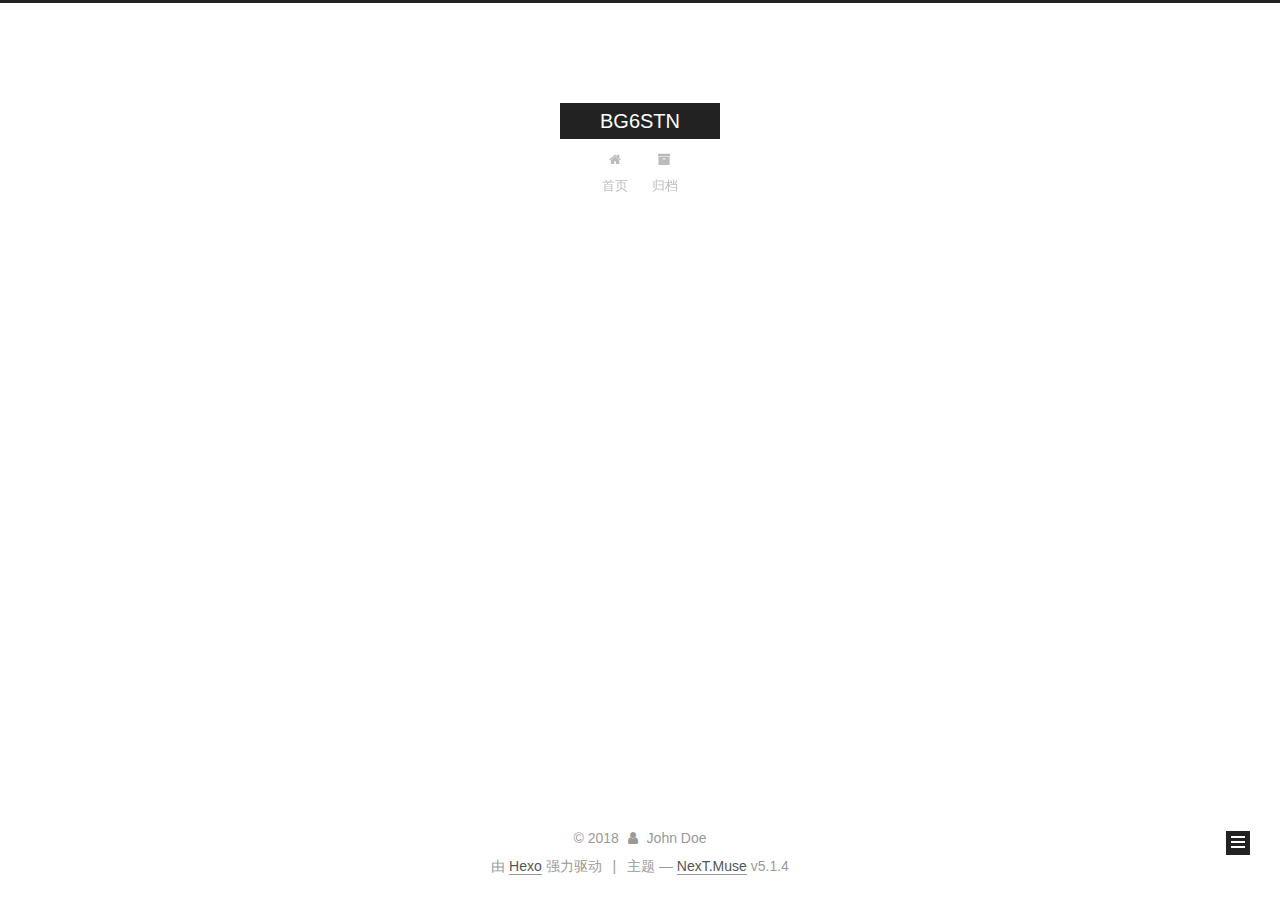
==== commit ece15c6c: "Site updated: 2018-07-30 13:29:40" ====
--- a/archives/index.html
+++ b/archives/index.html
@@ -72,8 +72,6 @@
 
 
 
-
-  
 
 
   <link rel="alternate" href="/atom.xml" title="BG6STN" type="application/atom+xml" />
--- a/css/main.css
+++ b/css/main.css
@@ -1822,7 +1822,7 @@
   width: 4px;
   height: 4px;
   border-radius: 50%;
-  background: #95ff2b;
+  background: #87507e;
 }
 .links-of-blogroll {
   font-size: 13px;
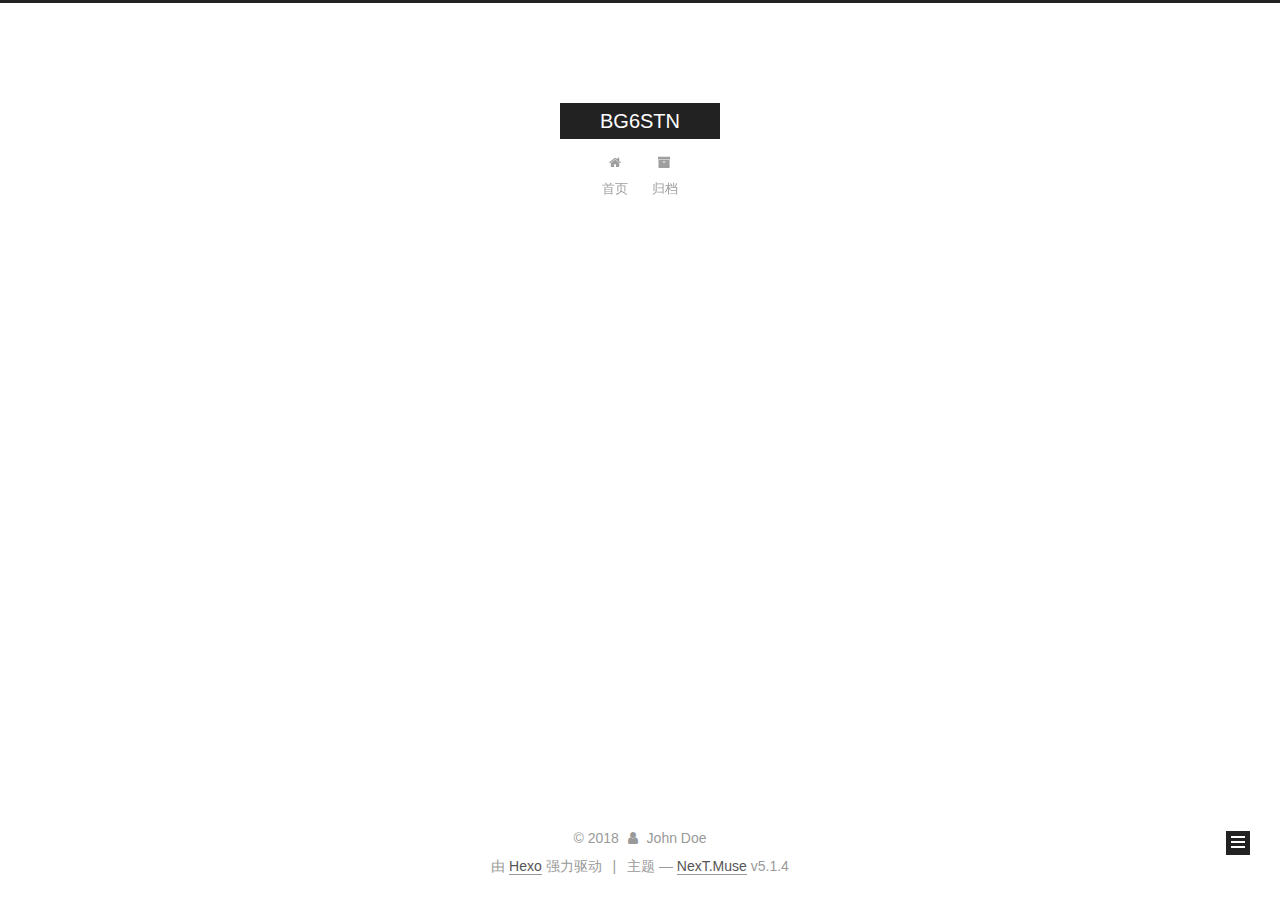
==== commit 3cb1501f: "Site updated: 2018-07-30 13:37:11" ====
--- a/archives/index.html
+++ b/archives/index.html
@@ -255,7 +255,7 @@
         
             <a class="post-title-link" href="/2018/07/30/hello-world/" itemprop="url">
               
-                <span itemprop="name">Hello World</span>
+                <span itemprop="name">欢迎大家光临本博客！</span>
               
             </a>
         
@@ -263,7 +263,7 @@
 
       <div class="post-meta">
         <time class="post-time" itemprop="dateCreated"
-              datetime="2018-07-30T11:17:30+08:00"
+              datetime="2018-07-30T13:36:42+08:00"
               content="2018-07-30" >
           07-30
         </time>
--- a/css/main.css
+++ b/css/main.css
@@ -1822,7 +1822,7 @@
   width: 4px;
   height: 4px;
   border-radius: 50%;
-  background: #87507e;
+  background: #32c9ff;
 }
 .links-of-blogroll {
   font-size: 13px;
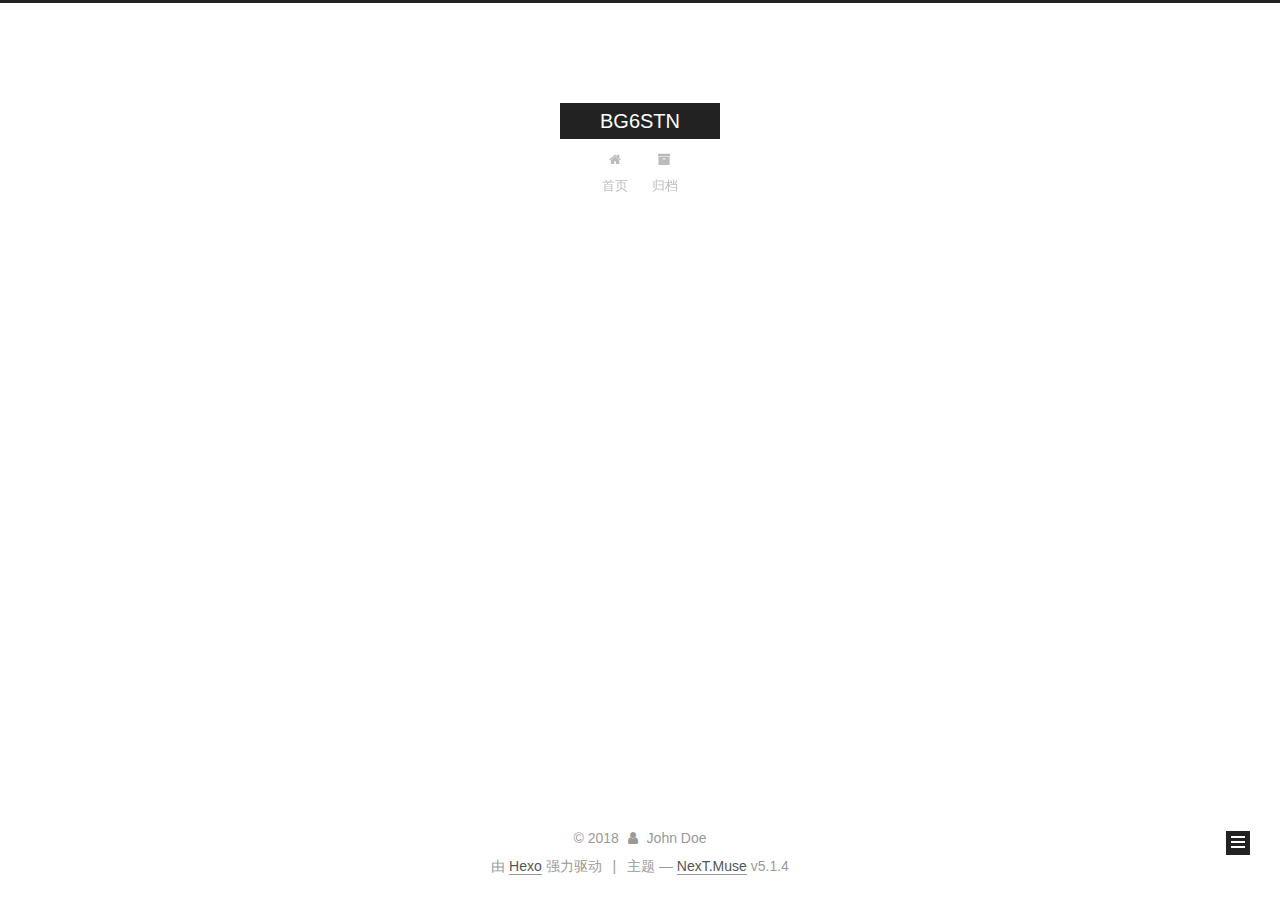
==== commit 11208c7d: "Site updated: 2018-07-30 15:23:55" ====
--- a/archives/index.html
+++ b/archives/index.html
@@ -229,7 +229,7 @@
         
           
         
-        嗯..! 目前共计 1 篇日志。 继续努力。
+        嗯..! 目前共计 2 篇日志。 继续努力。
       </span>
 
       
@@ -253,9 +253,9 @@
 
       <h2 class="post-title">
         
-            <a class="post-title-link" href="/2018/07/30/hello-world/" itemprop="url">
-              
-                <span itemprop="name">欢迎大家光临本博客！</span>
+            <a class="post-title-link" href="/2018/07/30/宜昌市业余无线电/" itemprop="url">
+              
+                <span itemprop="name">宜昌市业余无线电</span>
               
             </a>
         
@@ -263,7 +263,44 @@
 
       <div class="post-meta">
         <time class="post-time" itemprop="dateCreated"
-              datetime="2018-07-30T13:36:42+08:00"
+              datetime="2018-07-30T15:18:38+08:00"
+              content="2018-07-30" >
+          07-30
+        </time>
+      </div>
+
+    </header>
+  </article>
+
+
+
+      
+
+        
+        
+        
+
+        
+        
+
+        
+
+  <article class="post post-type-normal" itemscope itemtype="http://schema.org/Article">
+    <header class="post-header">
+
+      <h2 class="post-title">
+        
+            <a class="post-title-link" href="/2018/07/30/业余无线电简介/" itemprop="url">
+              
+                <span itemprop="name">业余无线电简介</span>
+              
+            </a>
+        
+      </h2>
+
+      <div class="post-meta">
+        <time class="post-time" itemprop="dateCreated"
+              datetime="2018-07-30T14:08:27+08:00"
               content="2018-07-30" >
           07-30
         </time>
@@ -327,7 +364,7 @@
               
                 <a href="/archives/">
               
-                  <span class="site-state-item-count">1</span>
+                  <span class="site-state-item-count">2</span>
                   <span class="site-state-item-name">日志</span>
                 </a>
               </div>
@@ -335,6 +372,15 @@
 
             
 
+            
+              
+              
+              <div class="site-state-item site-state-tags">
+                
+                  <span class="site-state-item-count">2</span>
+                  <span class="site-state-item-name">标签</span>
+                
+              </div>
             
 
           </nav>
--- a/css/main.css
+++ b/css/main.css
@@ -487,8 +487,8 @@
   margin: 20px 0;
   padding: 0;
   font-size: 13px;
-  color: #4d4d4c;
-  background: #f7f7f7;
+  color: #c5c8c6;
+  background: #1d1f21;
   line-height: 1.6;
 }
 pre,
@@ -508,7 +508,7 @@
 }
 pre code {
   padding: 0;
-  color: #4d4d4c;
+  color: #c5c8c6;
   background: none;
   text-shadow: none;
 }
@@ -531,7 +531,7 @@
 }
 .highlight figcaption {
   font-size: 1em;
-  color: #4d4d4c;
+  color: #c5c8c6;
   line-height: 1em;
   margin-bottom: 1em;
 }
@@ -545,23 +545,23 @@
 }
 .highlight figcaption a {
   float: right;
-  color: #4d4d4c;
+  color: #c5c8c6;
 }
 .highlight figcaption a:hover {
-  border-bottom-color: #4d4d4c;
+  border-bottom-color: #c5c8c6;
 }
 .highlight .gutter pre {
   padding-left: 10px;
   padding-right: 10px;
-  color: #869194;
+  color: #888f96;
   text-align: right;
-  background-color: #eff2f3;
+  background-color: #000;
 }
 .highlight .code pre {
   width: 100%;
   padding-left: 10px;
   padding-right: 10px;
-  background-color: #f7f7f7;
+  background-color: #1d1f21;
 }
 .highlight .line {
   height: 20px;
@@ -579,16 +579,16 @@
   border: none;
 }
 pre .deletion {
-  background: #fdd;
+  background: #008000;
 }
 pre .addition {
-  background: #dfd;
+  background: #800000;
 }
 pre .meta {
-  color: #8959a8;
+  color: #b294bb;
 }
 pre .comment {
-  color: #8e908c;
+  color: #969896;
 }
 pre .variable,
 pre .attribute,
@@ -602,7 +602,7 @@
 pre .css .id,
 pre .css .class,
 pre .css .pseudo {
-  color: #c82829;
+  color: #c66;
 }
 pre .number,
 pre .preprocessor,
@@ -611,7 +611,7 @@
 pre .params,
 pre .constant,
 pre .command {
-  color: #f5871f;
+  color: #de935f;
 }
 pre .ruby .class .title,
 pre .css .rules .attribute,
@@ -624,11 +624,11 @@
 pre .special,
 pre .number,
 pre .formula {
-  color: #718c00;
+  color: #b5bd68;
 }
 pre .title,
 pre .css .hexcolor {
-  color: #3e999f;
+  color: #8abeb7;
 }
 pre .function,
 pre .python .decorator,
@@ -638,11 +638,11 @@
 pre .perl .sub,
 pre .javascript .title,
 pre .coffeescript .title {
-  color: #4271ae;
+  color: #81a2be;
 }
 pre .keyword,
 pre .javascript .function {
-  color: #8959a8;
+  color: #b294bb;
 }
 .full-image.full-image.full-image.full-image {
   border: none;
@@ -1822,7 +1822,7 @@
   width: 4px;
   height: 4px;
   border-radius: 50%;
-  background: #32c9ff;
+  background: #00e757;
 }
 .links-of-blogroll {
   font-size: 13px;
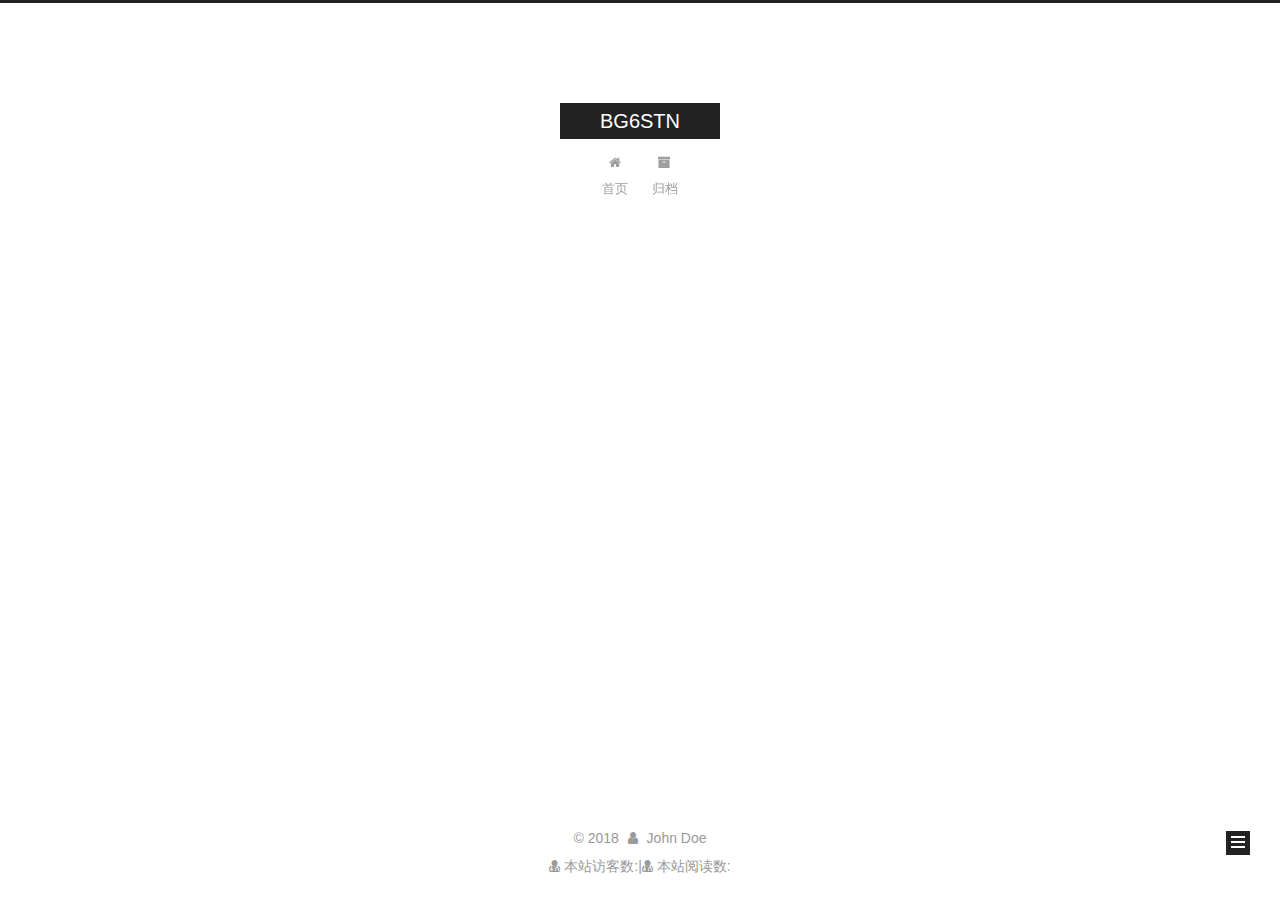
==== commit 2949a404: "Site updated: 2018-07-30 16:28:45" ====
--- a/archives/index.html
+++ b/archives/index.html
@@ -421,7 +421,8 @@
 
     <footer id="footer" class="footer">
       <div class="footer-inner">
-        <div class="copyright">&copy; <span itemprop="copyrightYear">2018</span>
+        <script async src="https://dn-lbstatics.qbox.me/busuanzi/2.3/busuanzi.pure.mini.js"></script>
+<div class="copyright">&copy; <span itemprop="copyrightYear">2018</span>
   <span class="with-love">
     <i class="fa fa-user"></i>
   </span>
@@ -429,7 +430,16 @@
 
   
 </div>
-
+<div class="powered-by">
+<i class="fa fa-user-md"></i><span id="busuanzi_container_site_uv">
+  本站访客数:<span id="busuanzi_value_site_uv"></span>|<div class="powered-by">
+<i class="fa fa-user-md"></i><span id="busuanzi_container_site_pv">
+  本站阅读数:<span id="busuanzi_value_site_uv"></span>
+</span>
+</div>
+</span>
+</div>
+<!--
 
   <div class="powered-by">由 <a class="theme-link" target="_blank" href="https://hexo.io">Hexo</a> 强力驱动</div>
 
@@ -443,7 +453,7 @@
 
 
 
-
+-->
         
 
 
--- a/css/main.css
+++ b/css/main.css
@@ -1822,7 +1822,7 @@
   width: 4px;
   height: 4px;
   border-radius: 50%;
-  background: #00e757;
+  background: #e8ff71;
 }
 .links-of-blogroll {
   font-size: 13px;
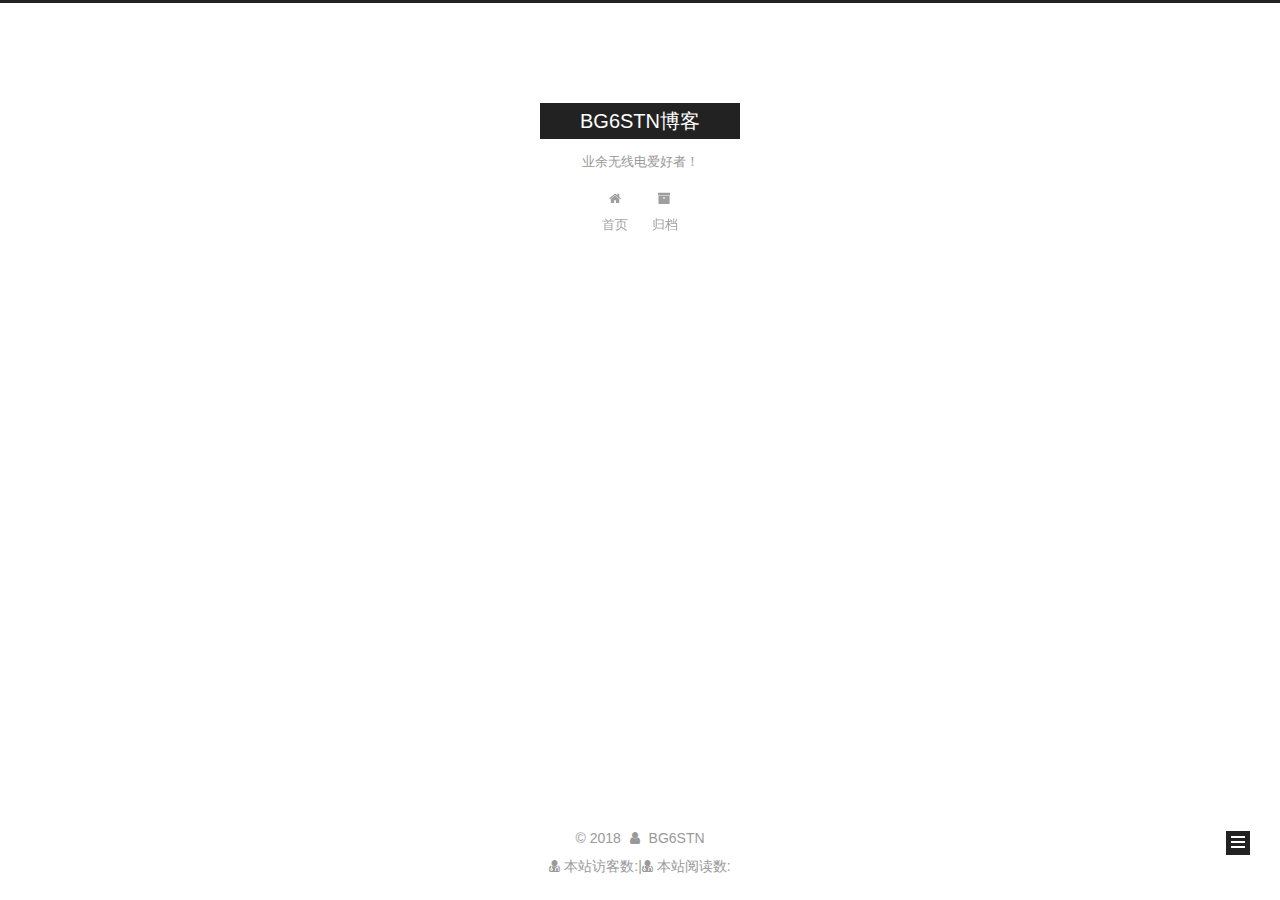
==== commit 61c34f01: "Site updated: 2018-07-30 17:54:17" ====
--- a/archives/index.html
+++ b/archives/index.html
@@ -74,7 +74,7 @@
 
 
 
-  <link rel="alternate" href="/atom.xml" title="BG6STN" type="application/atom+xml" />
+  <link rel="alternate" href="/atom.xml" title="BG6STN博客" type="application/atom+xml" />
 
 
 
@@ -82,12 +82,12 @@
 
 
 <meta property="og:type" content="website">
-<meta property="og:title" content="BG6STN">
+<meta property="og:title" content="BG6STN博客">
 <meta property="og:url" content="http://yoursite.com/archives/index.html">
-<meta property="og:site_name" content="BG6STN">
+<meta property="og:site_name" content="BG6STN博客">
 <meta property="og:locale" content="zh-Hans">
 <meta name="twitter:card" content="summary">
-<meta name="twitter:title" content="BG6STN">
+<meta name="twitter:title" content="BG6STN博客">
 
 
 
@@ -123,7 +123,7 @@
 
 
 
-  <title>归档 | BG6STN</title>
+  <title>归档 | BG6STN博客</title>
   
 
 
@@ -153,12 +153,12 @@
     <div class="custom-logo-site-title">
       <a href="/"  class="brand" rel="start">
         <span class="logo-line-before"><i></i></span>
-        <span class="site-title">BG6STN</span>
+        <span class="site-title">BG6STN博客</span>
         <span class="logo-line-after"><i></i></span>
       </a>
     </div>
       
-        <p class="site-subtitle"></p>
+        <p class="site-subtitle">业余无线电爱好者！</p>
       
   </div>
 
@@ -353,7 +353,7 @@
         <div class="site-overview">
           <div class="site-author motion-element" itemprop="author" itemscope itemtype="http://schema.org/Person">
             
-              <p class="site-author-name" itemprop="name">John Doe</p>
+              <p class="site-author-name" itemprop="name">BG6STN</p>
               <p class="site-description motion-element" itemprop="description"></p>
           </div>
 
@@ -426,7 +426,7 @@
   <span class="with-love">
     <i class="fa fa-user"></i>
   </span>
-  <span class="author" itemprop="copyrightHolder">John Doe</span>
+  <span class="author" itemprop="copyrightHolder">BG6STN</span>
 
   
 </div>
@@ -434,7 +434,7 @@
 <i class="fa fa-user-md"></i><span id="busuanzi_container_site_uv">
   本站访客数:<span id="busuanzi_value_site_uv"></span>|<div class="powered-by">
 <i class="fa fa-user-md"></i><span id="busuanzi_container_site_pv">
-  本站阅读数:<span id="busuanzi_value_site_uv"></span>
+  本站阅读数:<span id="busuanzi_value_site_pv"></span>
 </span>
 </div>
 </span>
--- a/css/main.css
+++ b/css/main.css
@@ -434,6 +434,70 @@
 td {
   border-bottom-width: 1px;
 }
+@media (max-width: 567px) {
+  .header-inner {
+    margin-bottom: initial !important;
+  }
+  .main-inner {
+    margin-top: initial !important;
+  }
+  .content-wrap {
+    padding: initial !important;
+  }
+  .posts-expand {
+    padding-top: 8px !important;
+    margin: initial !important;
+  }
+  .posts-expand .post-header {
+    padding: 0 18px;
+  }
+  .posts-expand .post-meta {
+    margin: 3px 0 10px 0 !important;
+  }
+  .post-block {
+    padding: 8px 0 !important;
+  }
+  .post-body h2,
+  .post-body h3,
+  .post-body h4,
+  .post-body h5,
+  .post-body h6 {
+    margin: 10px 18px 8px;
+  }
+  .post-body .note h2,
+  .post-body .tabs .tab-content .tab-pane h2,
+  .post-body .note h3,
+  .post-body .tabs .tab-content .tab-pane h3,
+  .post-body .note h4,
+  .post-body .tabs .tab-content .tab-pane h4,
+  .post-body .note h5,
+  .post-body .tabs .tab-content .tab-pane h5,
+  .post-body .note h6,
+  .post-body .tabs .tab-content .tab-pane h6 {
+    margin: 0 5px;
+  }
+  .post-body p {
+    margin: 0 0 10px 0;
+    padding: 0 18px;
+  }
+  .post-body .note > p,
+  .post-body .tabs .tab-content .tab-pane > p {
+    padding: 0 5px;
+  }
+  .post-body .video-container .fluid-vids {
+    margin-bottom: 10px !important;
+  }
+  .post-body .note {
+    padding: 10px !important;
+    margin-bottom: 10px !important;
+  }
+  .post-body .tabs .tab-content .tab-pane {
+    padding: 10px 10px 0 10px !important;
+  }
+  .post-nav {
+    padding-bottom: 2px;
+  }
+}
 html,
 body {
   height: 100%;
@@ -487,8 +551,8 @@
   margin: 20px 0;
   padding: 0;
   font-size: 13px;
-  color: #c5c8c6;
-  background: #1d1f21;
+  color: #4d4d4c;
+  background: #f7f7f7;
   line-height: 1.6;
 }
 pre,
@@ -508,7 +572,7 @@
 }
 pre code {
   padding: 0;
-  color: #c5c8c6;
+  color: #4d4d4c;
   background: none;
   text-shadow: none;
 }
@@ -531,7 +595,7 @@
 }
 .highlight figcaption {
   font-size: 1em;
-  color: #c5c8c6;
+  color: #4d4d4c;
   line-height: 1em;
   margin-bottom: 1em;
 }
@@ -545,23 +609,23 @@
 }
 .highlight figcaption a {
   float: right;
-  color: #c5c8c6;
+  color: #4d4d4c;
 }
 .highlight figcaption a:hover {
-  border-bottom-color: #c5c8c6;
+  border-bottom-color: #4d4d4c;
 }
 .highlight .gutter pre {
   padding-left: 10px;
   padding-right: 10px;
-  color: #888f96;
+  color: #869194;
   text-align: right;
-  background-color: #000;
+  background-color: #eff2f3;
 }
 .highlight .code pre {
   width: 100%;
   padding-left: 10px;
   padding-right: 10px;
-  background-color: #1d1f21;
+  background-color: #f7f7f7;
 }
 .highlight .line {
   height: 20px;
@@ -579,16 +643,16 @@
   border: none;
 }
 pre .deletion {
-  background: #008000;
+  background: #fdd;
 }
 pre .addition {
-  background: #800000;
+  background: #dfd;
 }
 pre .meta {
-  color: #b294bb;
+  color: #8959a8;
 }
 pre .comment {
-  color: #969896;
+  color: #8e908c;
 }
 pre .variable,
 pre .attribute,
@@ -602,7 +666,7 @@
 pre .css .id,
 pre .css .class,
 pre .css .pseudo {
-  color: #c66;
+  color: #c82829;
 }
 pre .number,
 pre .preprocessor,
@@ -611,7 +675,7 @@
 pre .params,
 pre .constant,
 pre .command {
-  color: #de935f;
+  color: #f5871f;
 }
 pre .ruby .class .title,
 pre .css .rules .attribute,
@@ -624,11 +688,11 @@
 pre .special,
 pre .number,
 pre .formula {
-  color: #b5bd68;
+  color: #718c00;
 }
 pre .title,
 pre .css .hexcolor {
-  color: #8abeb7;
+  color: #3e999f;
 }
 pre .function,
 pre .python .decorator,
@@ -638,11 +702,11 @@
 pre .perl .sub,
 pre .javascript .title,
 pre .coffeescript .title {
-  color: #81a2be;
+  color: #4271ae;
 }
 pre .keyword,
 pre .javascript .function {
-  color: #b294bb;
+  color: #8959a8;
 }
 .full-image.full-image.full-image.full-image {
   border: none;
@@ -1822,7 +1886,7 @@
   width: 4px;
   height: 4px;
   border-radius: 50%;
-  background: #e8ff71;
+  background: #426fad;
 }
 .links-of-blogroll {
   font-size: 13px;
